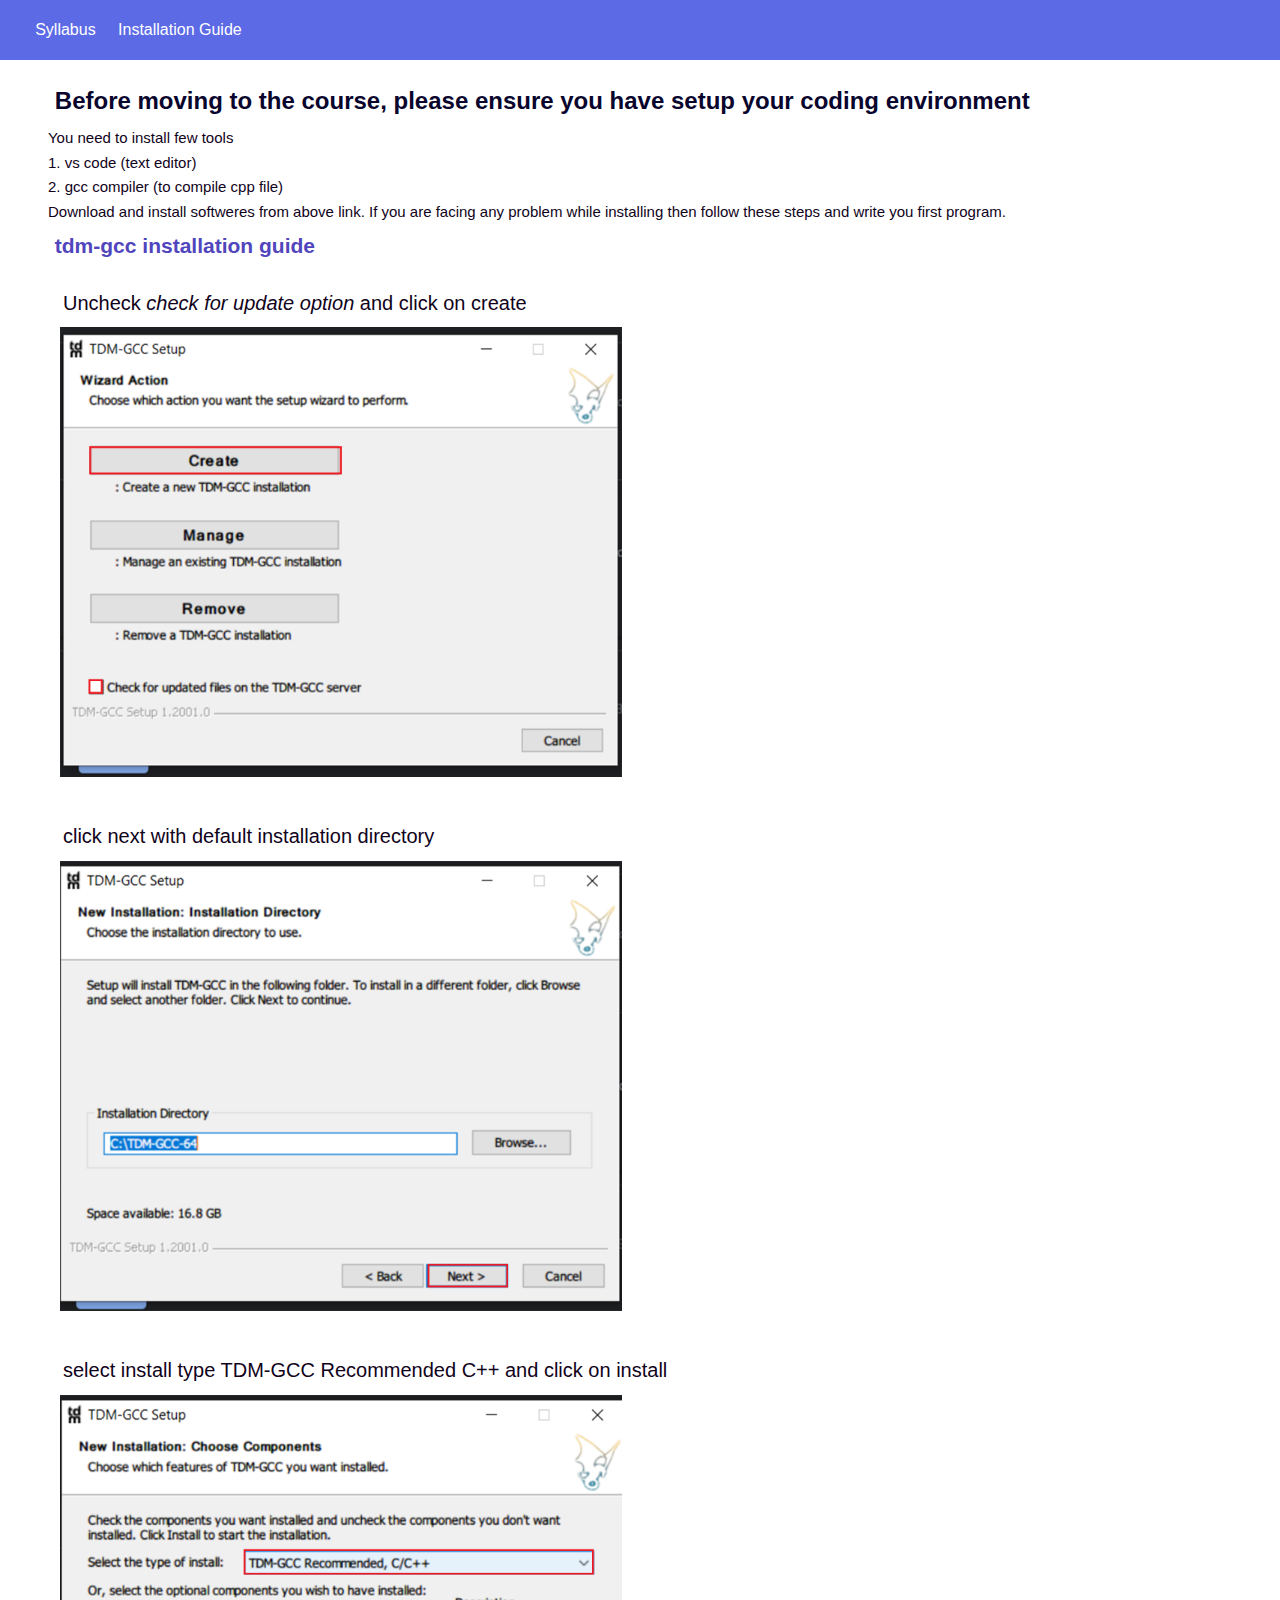
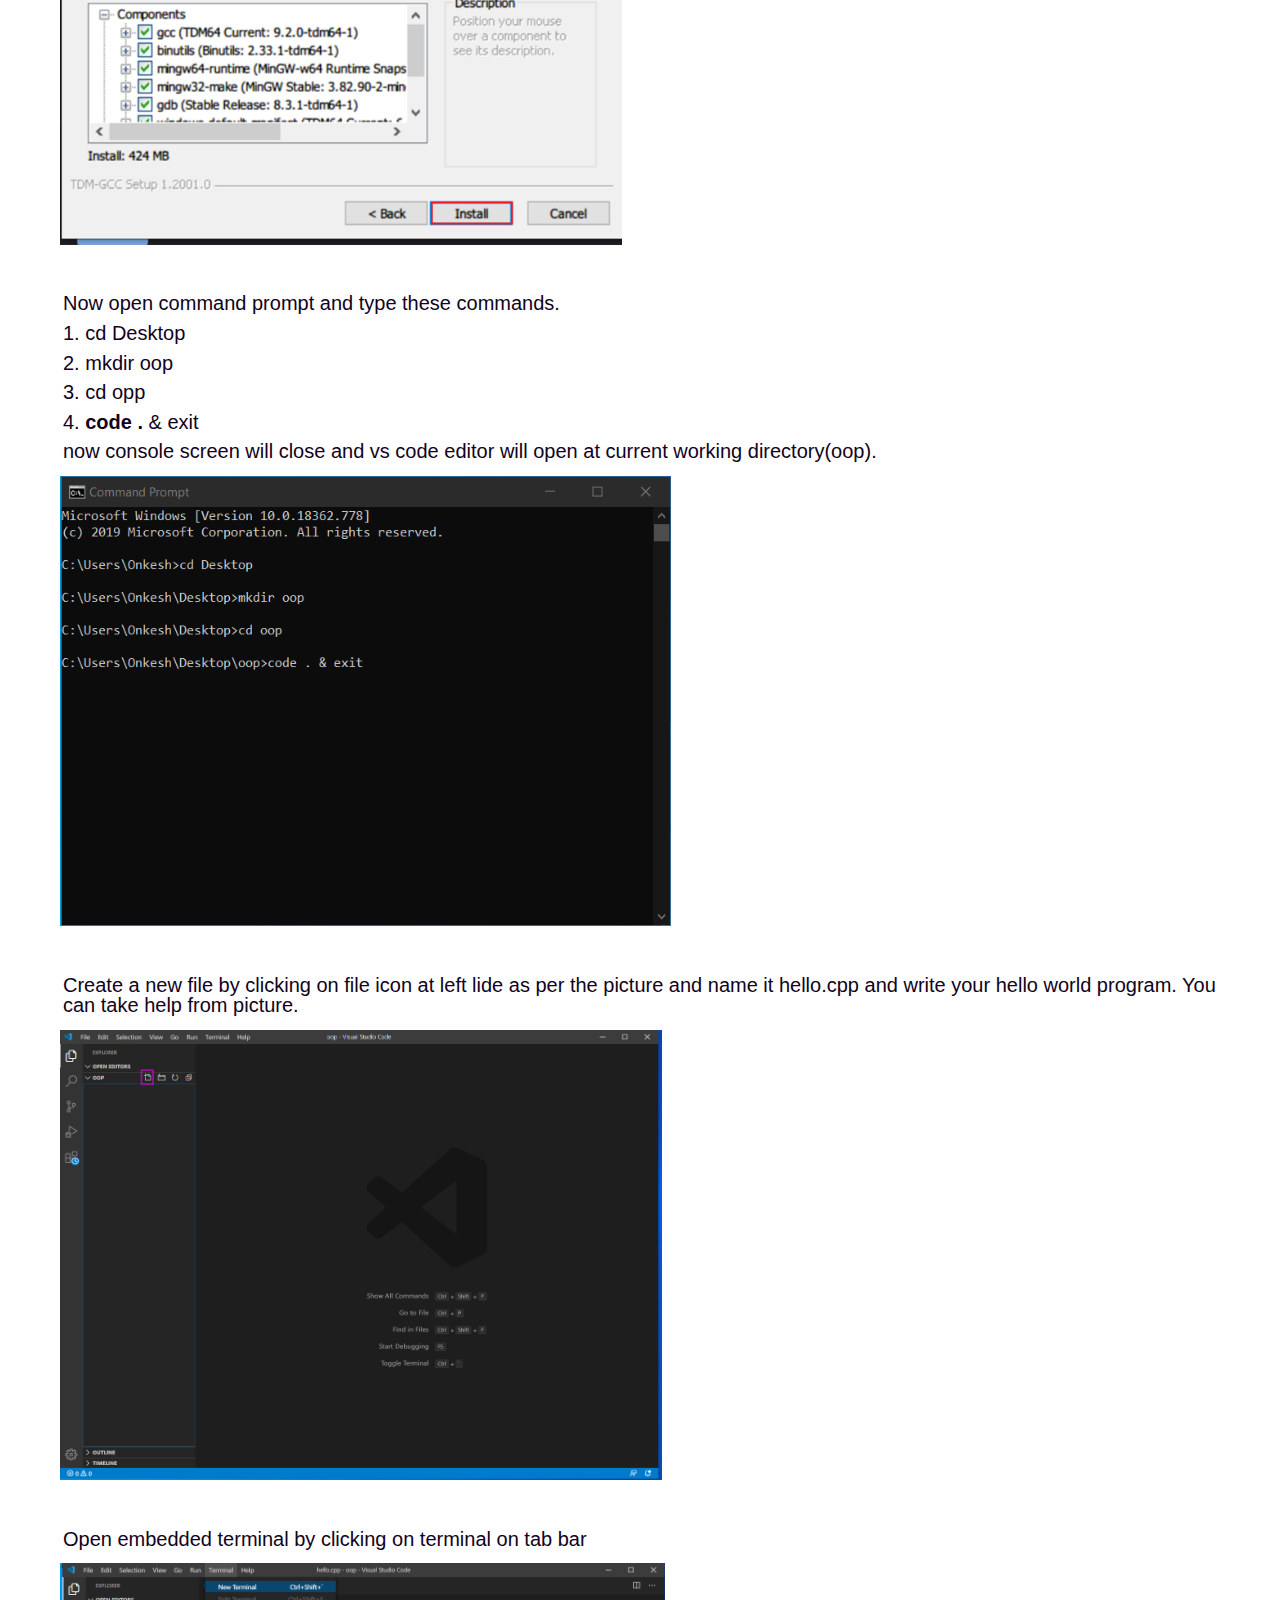
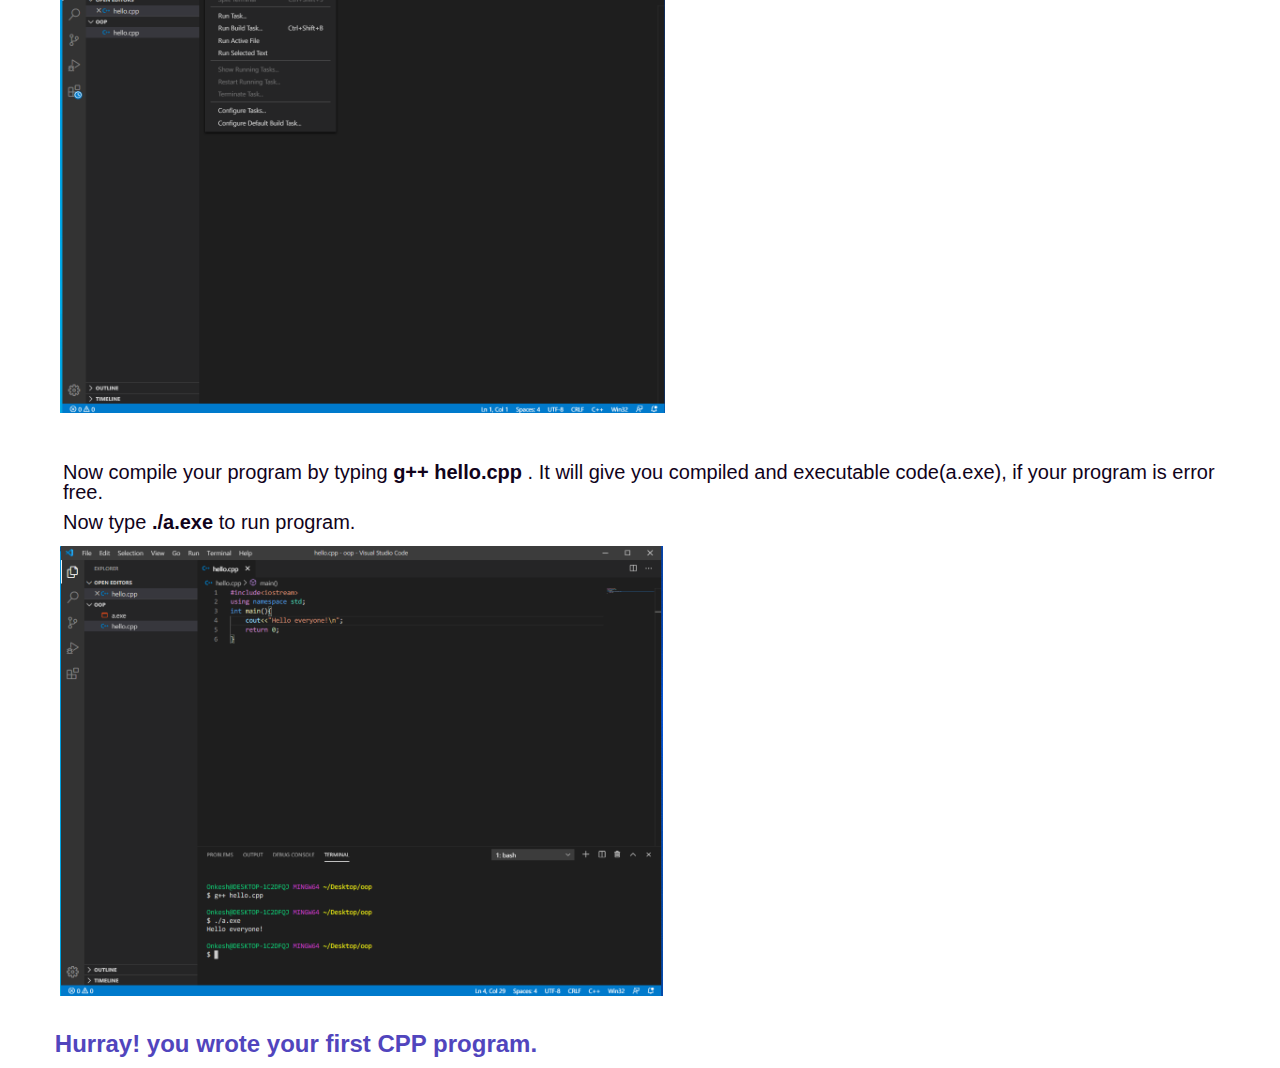
==== setup.html @ 00aa3cc9 "Add files via upload" ====
<!DOCTYPE html>
<html lang="en">

<head>
    <meta charset="UTF-8">
    <meta name="viewport" content="width=device-width, initial-scale=1.0">
    <link rel="stylesheet" href="./css/nav.css">
    <link rel="stylesheet" href="./css/setup.css">
    <title>Programming using OOPs</title>
</head>

<body>
    <nav class="navbar">
        <a class="navbtn" href="https://onkeshonkar.github.io/cpp-classes/">Syllabus</a>
        <a class="navbtn" href="#">Installation Guide</a>
    </nav>
    <div class="content ">
        <h1>Before moving to the course, please ensure you have setup your coding environment</h1>
        <p>You need to install few tools</p>
        <p>1. <a class="link" href="https://aka.ms/win32-x64-user-stable">vs code</a> (text editor) </p>
        <p>2. <a class="link"
                href="https://github.com/jmeubank/tdm-gcc/releases/download/v9.2.0-tdm64-1/tdm64-gcc-9.2.0.exe">gcc
                compiler </a>
            (to compile cpp file)
        </p>
        <p>
            Download and install softweres from above link. If you are facing any problem while installing then follow
            these steps and write you first program.
        </p>
        <h2>tdm-gcc installation guide</h2>
        <div class="guide">
            <p>Uncheck <i>check for update option</i> and click on create</p>
            <img src="./img/1.png" alt="">
        </div>
        <div class="guide">
            <p>click next with default installation directory</p>
            <img src="./img/2.png" alt="">
        </div>
        <div class="guide">
            <p>select install type TDM-GCC Recommended C++ and click on install</p>
            <img src="./img/3.png" alt="">
        </div>
        <div class="guide">
            <p>Now open command prompt and type these commands.</p>
            <p>1. cd Desktop</p>
            <p>2. mkdir oop</p>
            <p>3. cd opp</p>
            <p>4. <strong>code .</strong> & exit</p>
            <p>now console screen will close and vs code editor will open at current working directory(oop).</p>
            <img src="./img/c1.png" alt="">
        </div>
        <div class="guide">
            <p>Create a new file by clicking on file icon at left lide as per the picture and name it hello.cpp and
                write your hello world program. You can take help from picture.</p>
            <img src="./img/c2.png" alt="">
        </div>
        <div class="guide">
            <p>Open embedded terminal by clicking on terminal on tab bar</p>
            <img src="./img/c3.png" alt="">
        </div>
        <div class="guide">
            <p>Now compile your program by typing <strong>g++ hello.cpp </strong>. It will give you compiled and
                executable code(a.exe), if your program is error free.</p>
            <p>Now type <strong>./a.exe</strong> to run program.</p>

            <img src="./img/c4.png" alt="">
        </div>
        <h2 class="congrats" >Hurray! you wrote your first CPP program.</h2>
    </div>

</body>

</html>
---- css/nav.css ----
/* Reset CSS */

*{
    padding: 0;
    margin: 0;
    box-sizing: border-box;
}

body{
    font-family: 'Lato', sans-serif;
}

/* Custom CSS */

.navbar{
    background: #5c6ae6;
    padding: .8rem 1.5rem;
    display: flex;
    align-content: flex-start;  
}

.navbar a{
    text-decoration: none;
    color: white;
    padding:  0 .2rem;
    font-size: 16px;
    margin: .5rem;
}
.navbtn:hover{
    color: #25282e;
}

.content{
    margin: 5px auto;
    padding: .8rem ;
    height: 100vh;
    width: 95%;
    display: flex;
    flex-direction: column; 
}
---- css/setup.css ----
img {
  height: 450px;
  width: auto;
  margin-top: 10px;
}

h1 {
  color: #09052d;
  padding: 10px;
  font-size: 24px;
}

a {
  text-decoration: none;
  color: rgb(17, 3, 27);
}

a.link:hover {
  color: #5b52a9;
  text-decoration: underline;
}

p {
  font-size: 15px;
  color: rgb(17, 3, 27);
  line-height: 15px;
  padding: 0.3rem 0.2rem;
}

h2 {
  color: #5145bd;
  padding: 10px;
  font-size: 21px;
}

.guide {
  margin: 20px 15px;
}

.guide p {
  font-size: 20px;
  line-height: 20px;
}
.congrats {
  font-size: 24px;
}

@media (max-width: 768px) {
  .guide img {
    height: 15rem;
    width: auto;
    margin-top: 10px;
  }

  .guide {
    margin: 5px auto;
    display: flex;
    flex-direction: column;
  }
  
}
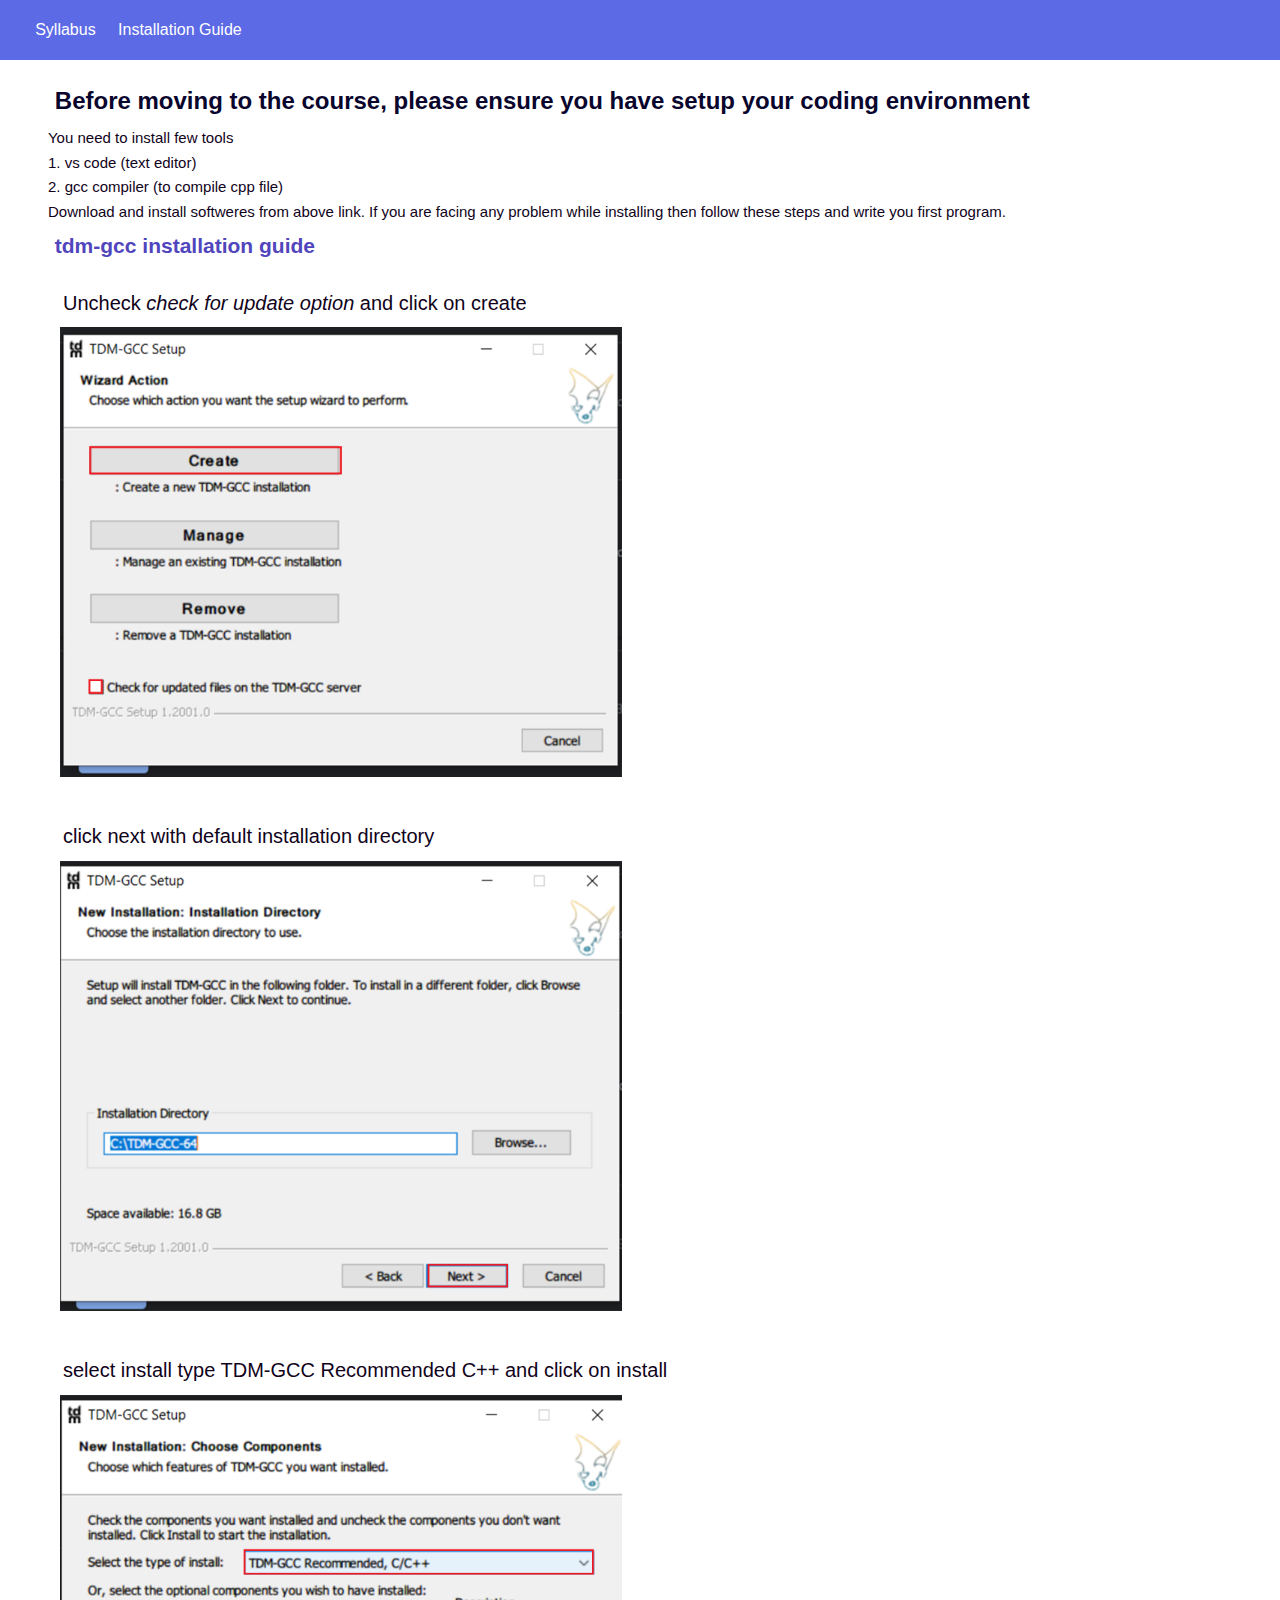
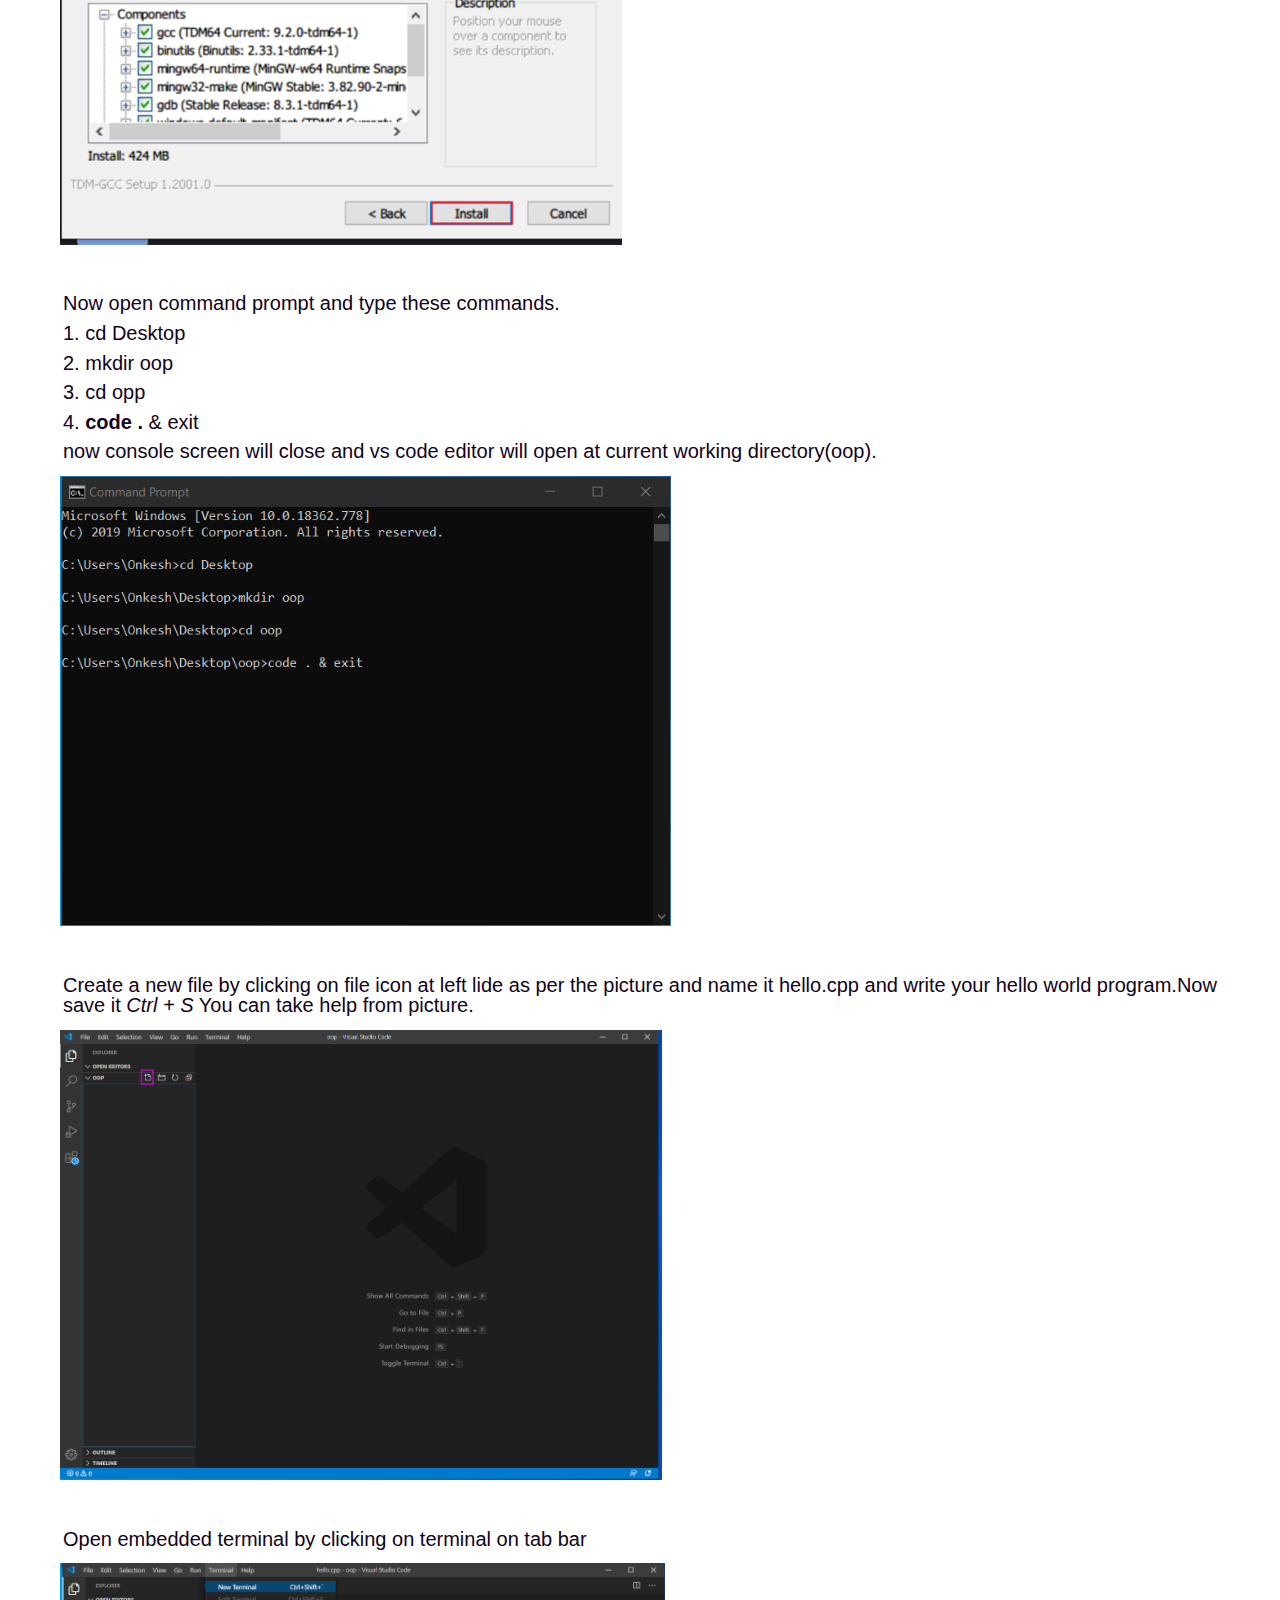
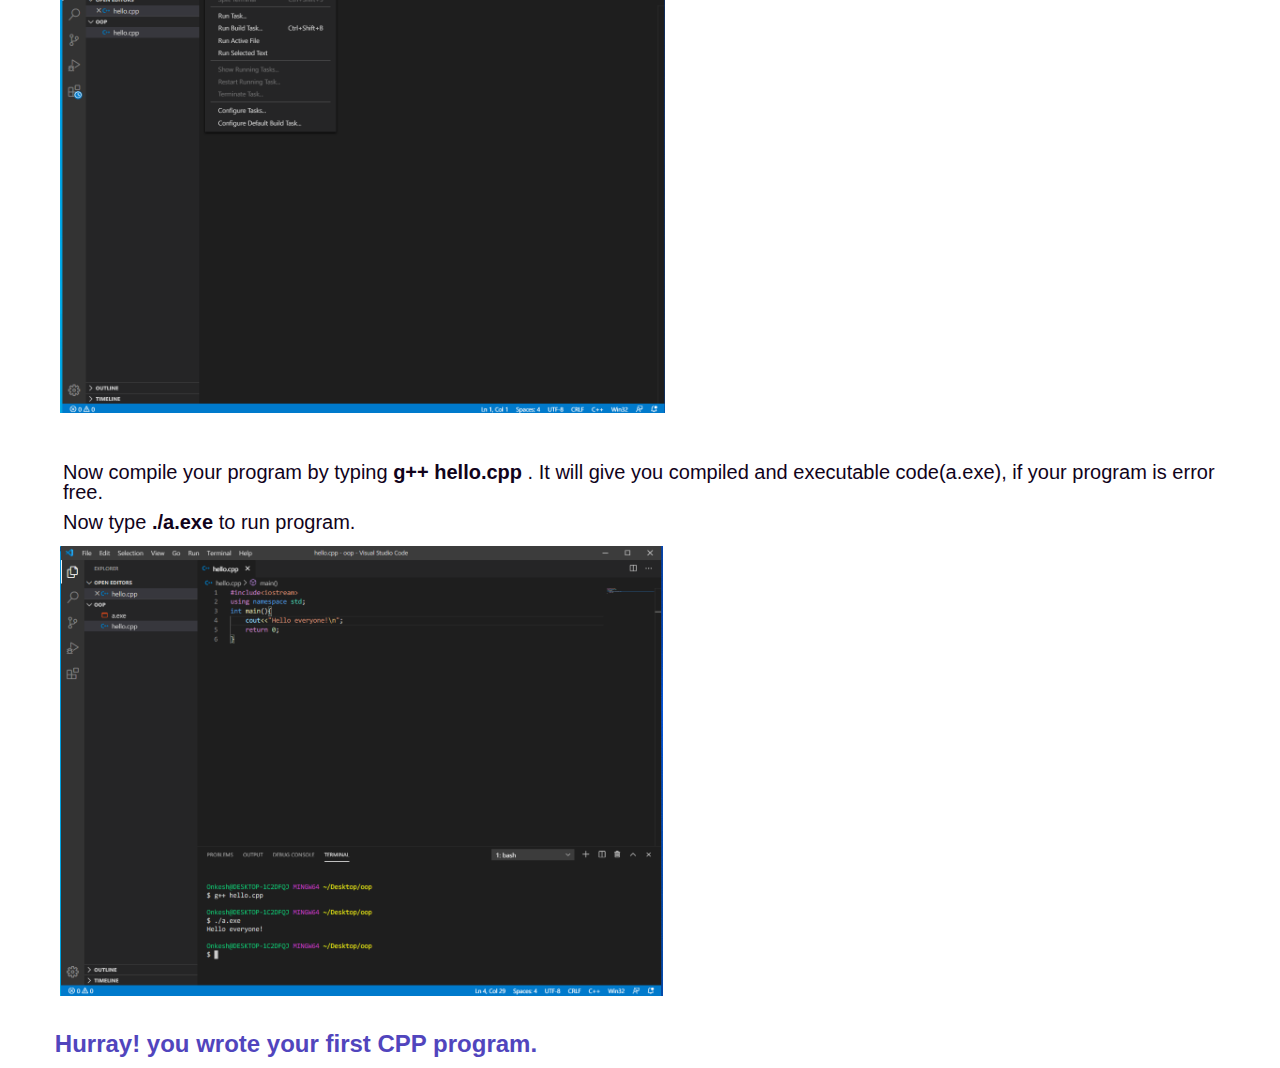
==== commit 534aab09: "Update setup.html" ====
--- a/setup.html
+++ b/setup.html
@@ -51,7 +51,7 @@
         </div>
         <div class="guide">
             <p>Create a new file by clicking on file icon at left lide as per the picture and name it hello.cpp and
-                write your hello world program. You can take help from picture.</p>
+                write your hello world program.Now save it <i>Ctrl + S</i> You can take help from picture.</p>
             <img src="./img/c2.png" alt="">
         </div>
         <div class="guide">
@@ -70,4 +70,4 @@
 
 </body>
 
-</html>+</html>
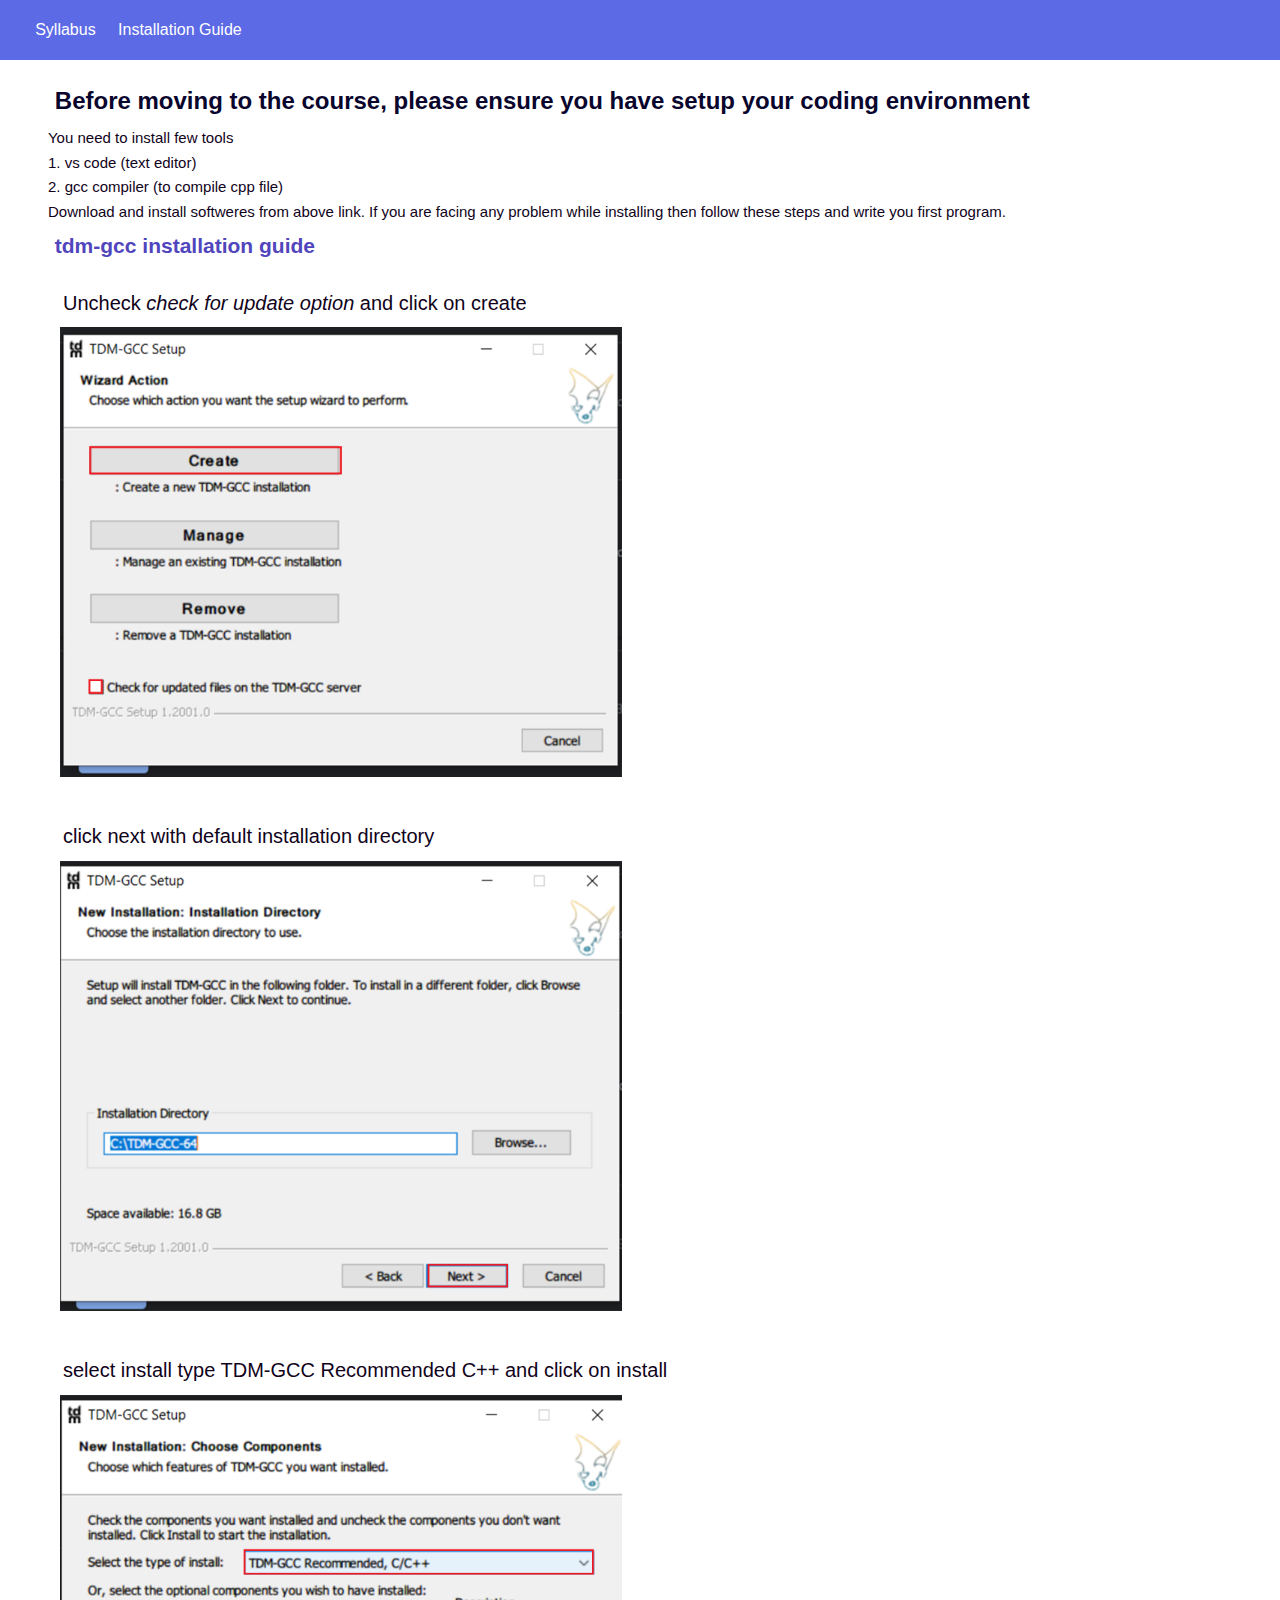
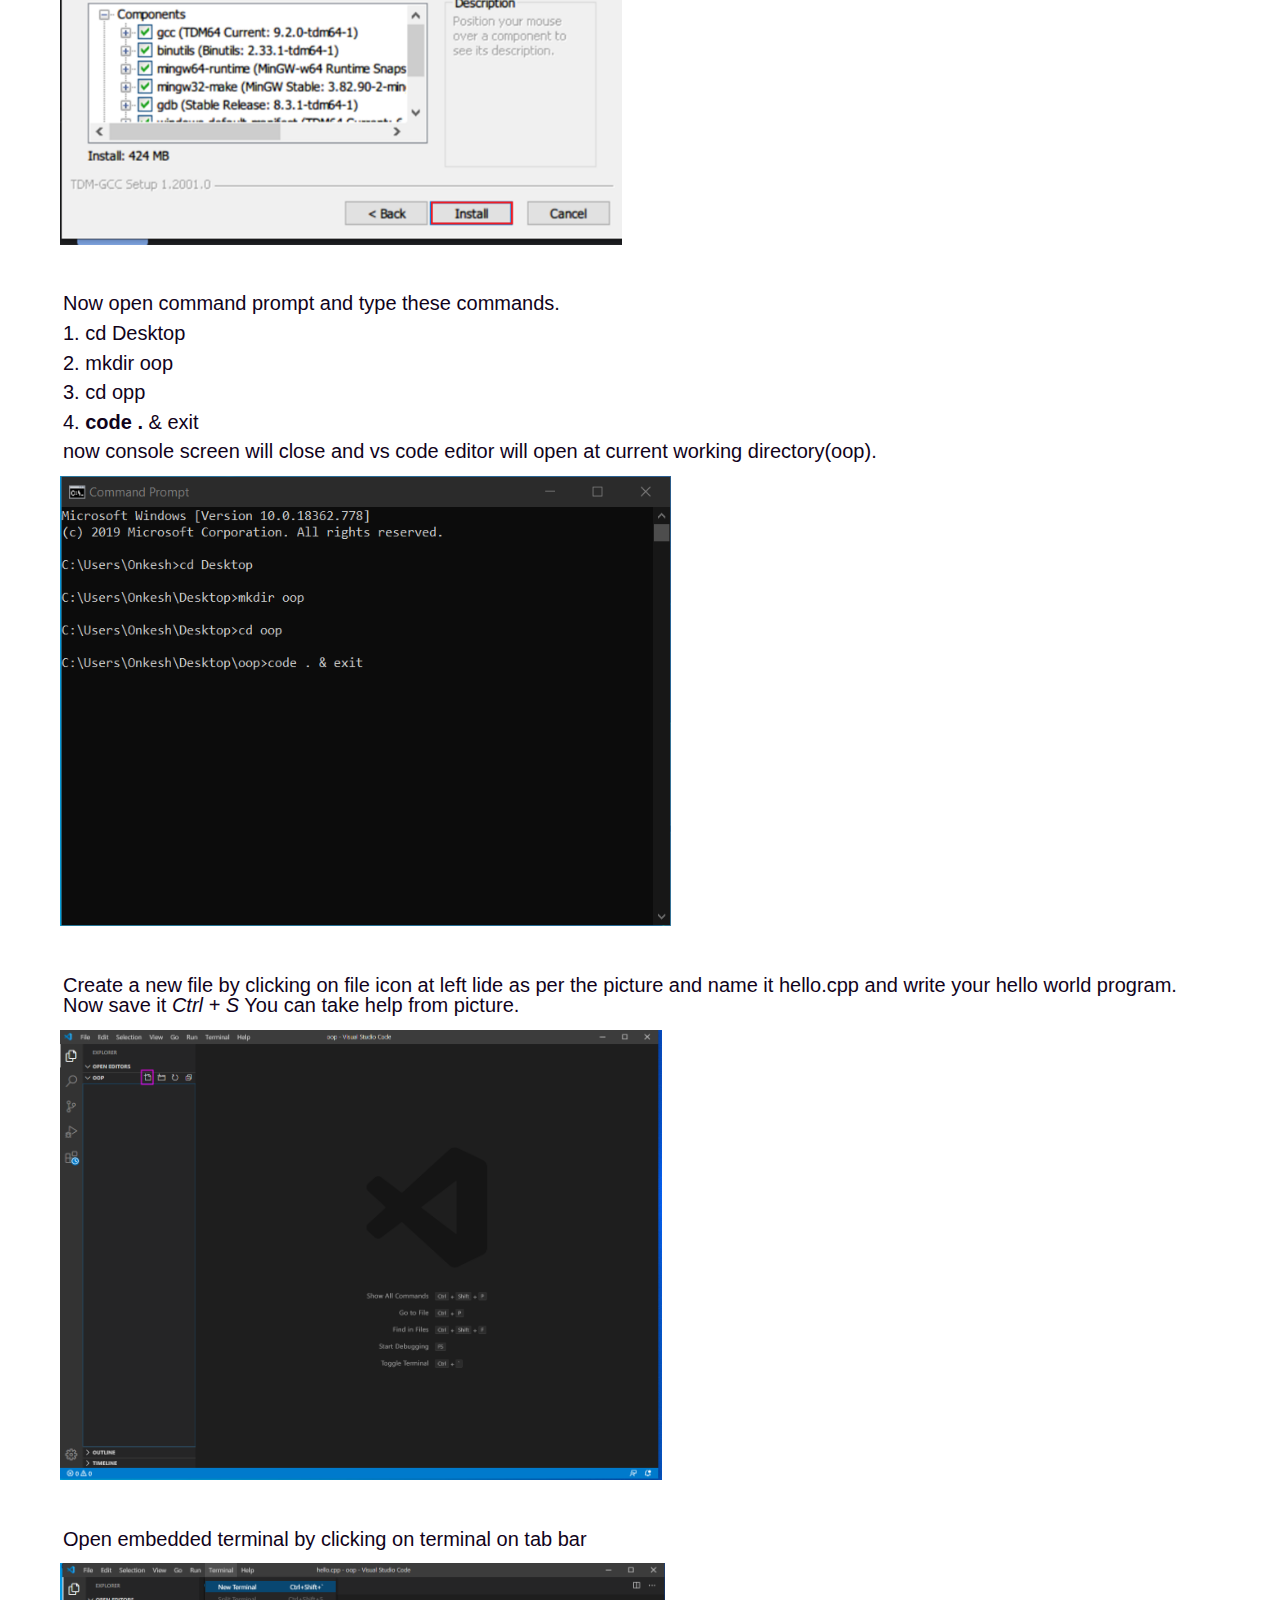
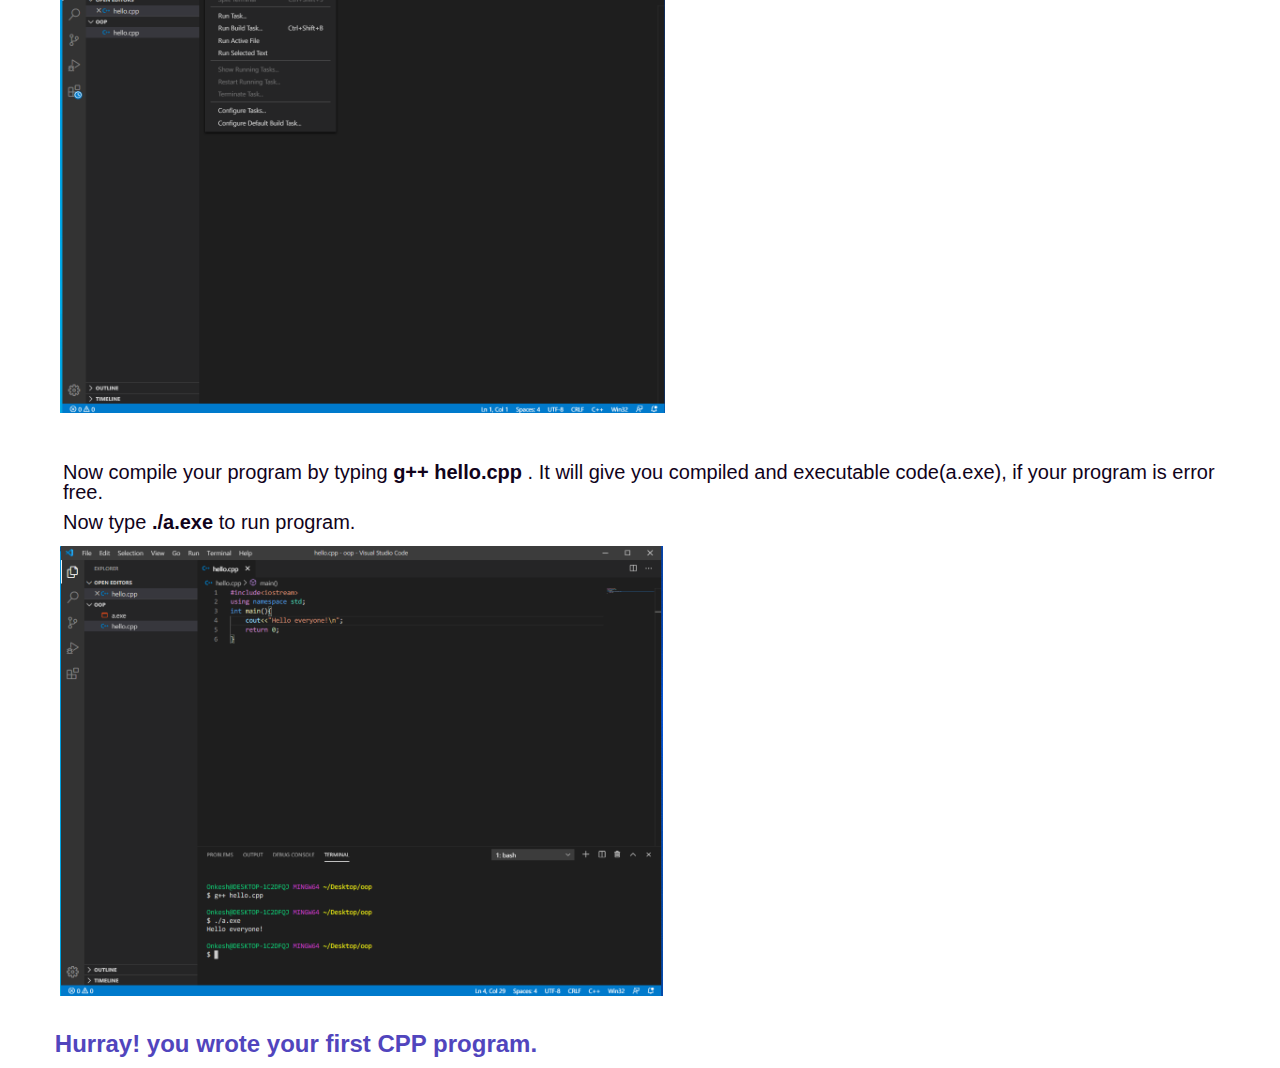
==== commit aebd707d: "Update setup.html" ====
--- a/setup.html
+++ b/setup.html
@@ -51,7 +51,7 @@
         </div>
         <div class="guide">
             <p>Create a new file by clicking on file icon at left lide as per the picture and name it hello.cpp and
-                write your hello world program.Now save it <i>Ctrl + S</i> You can take help from picture.</p>
+                write your hello world program. Now save it <i>Ctrl + S</i> You can take help from picture.</p>
             <img src="./img/c2.png" alt="">
         </div>
         <div class="guide">
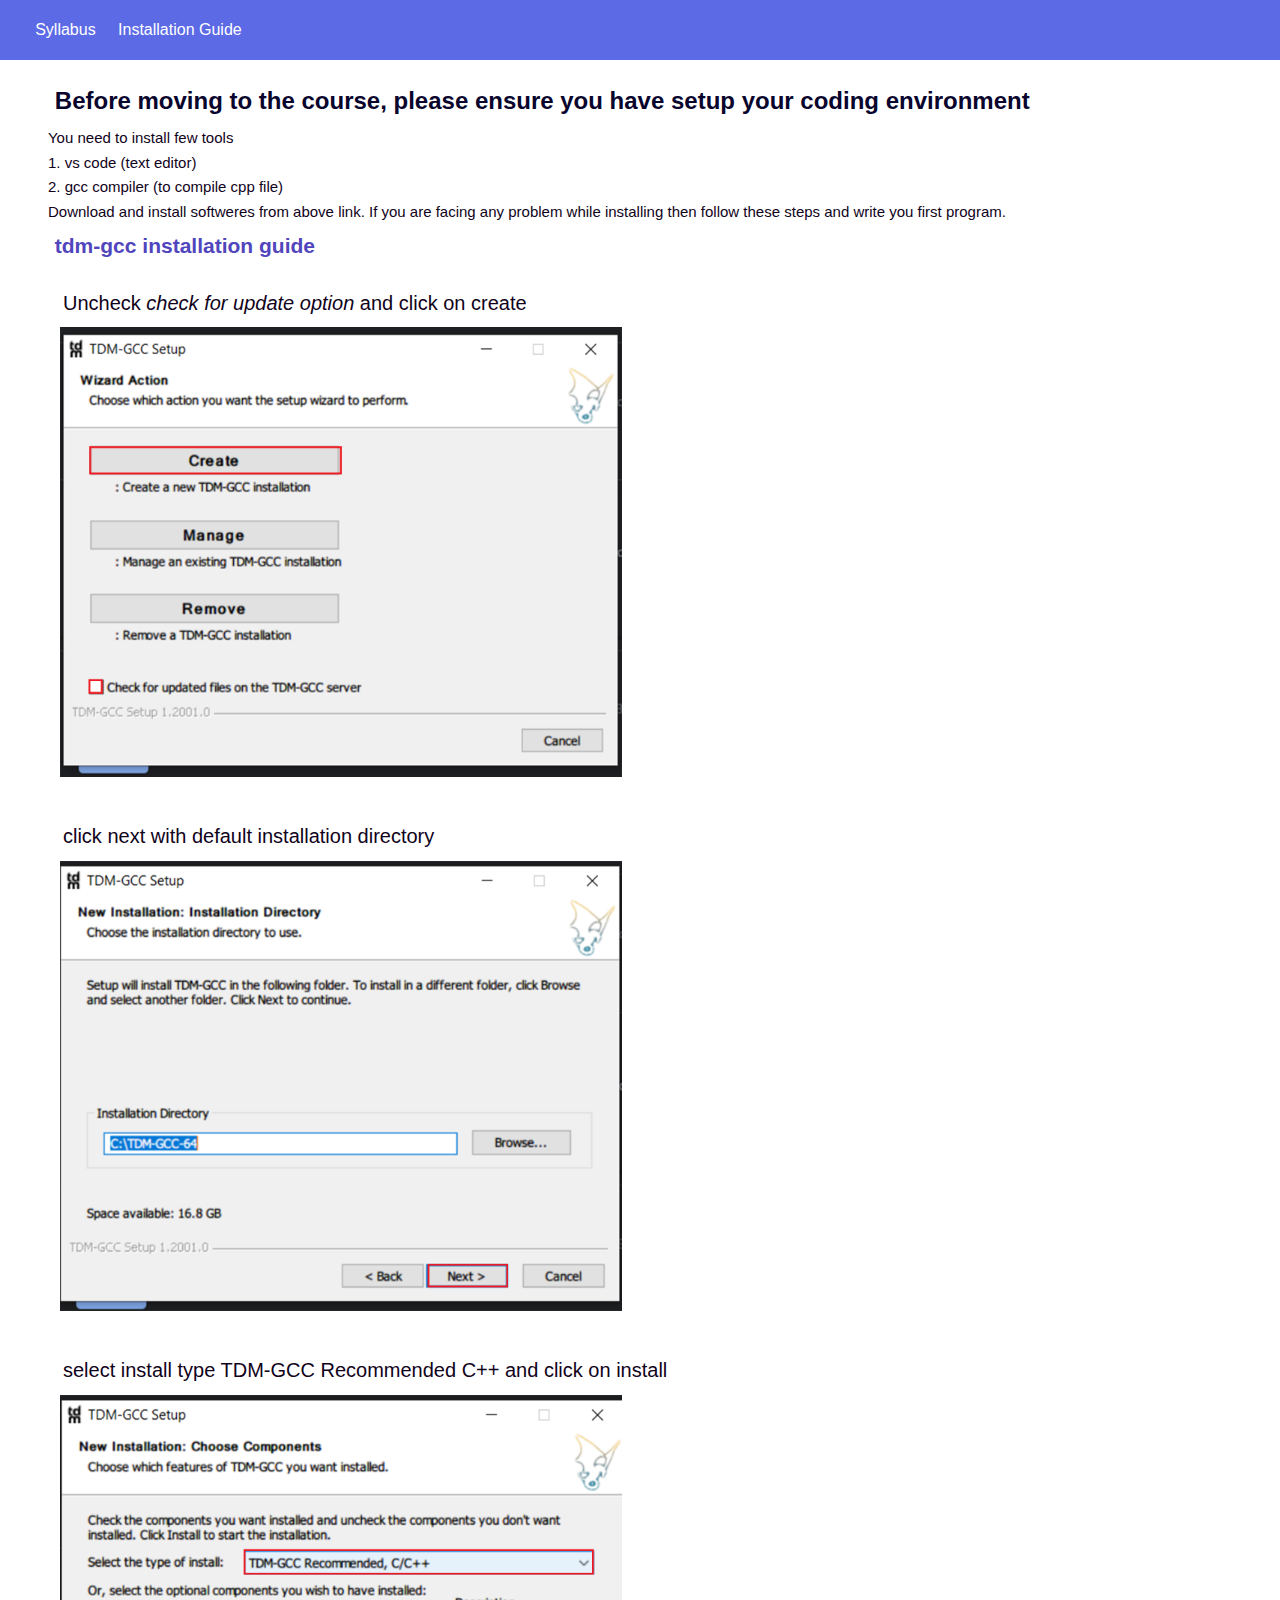
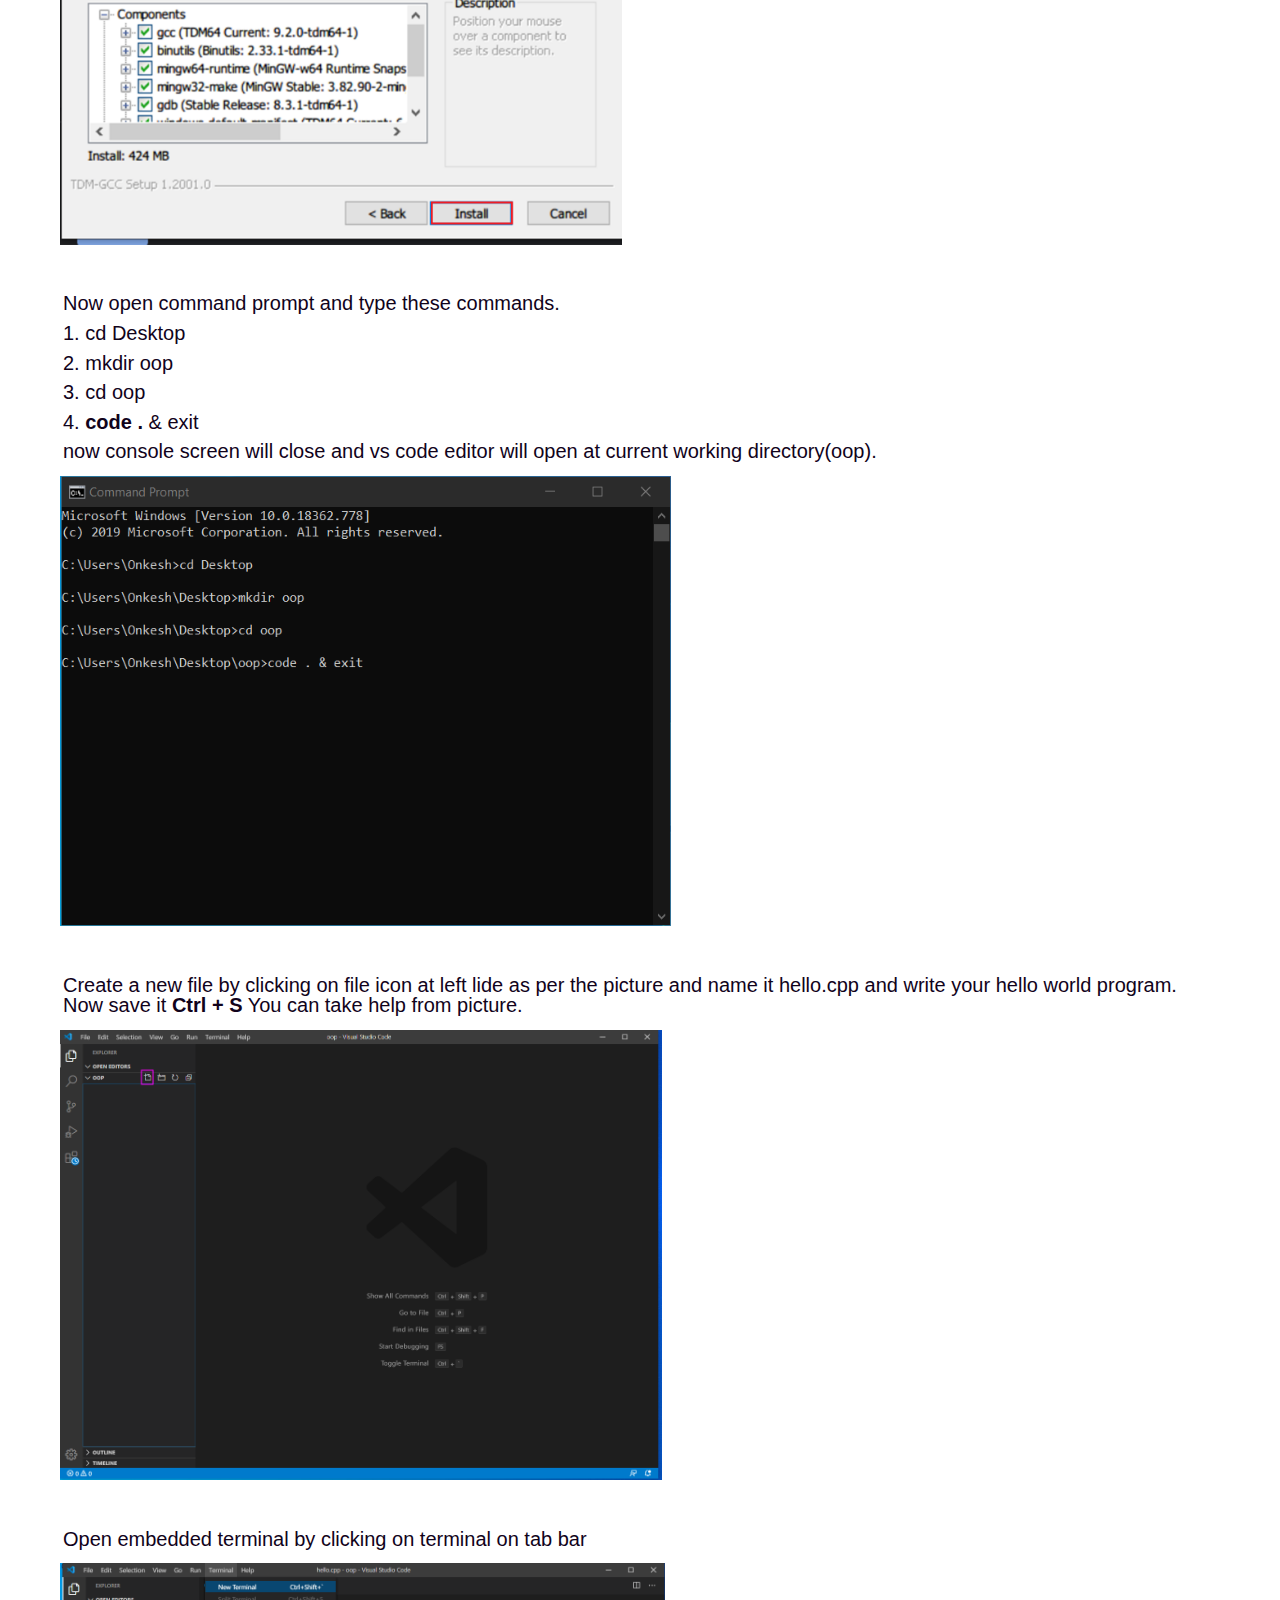
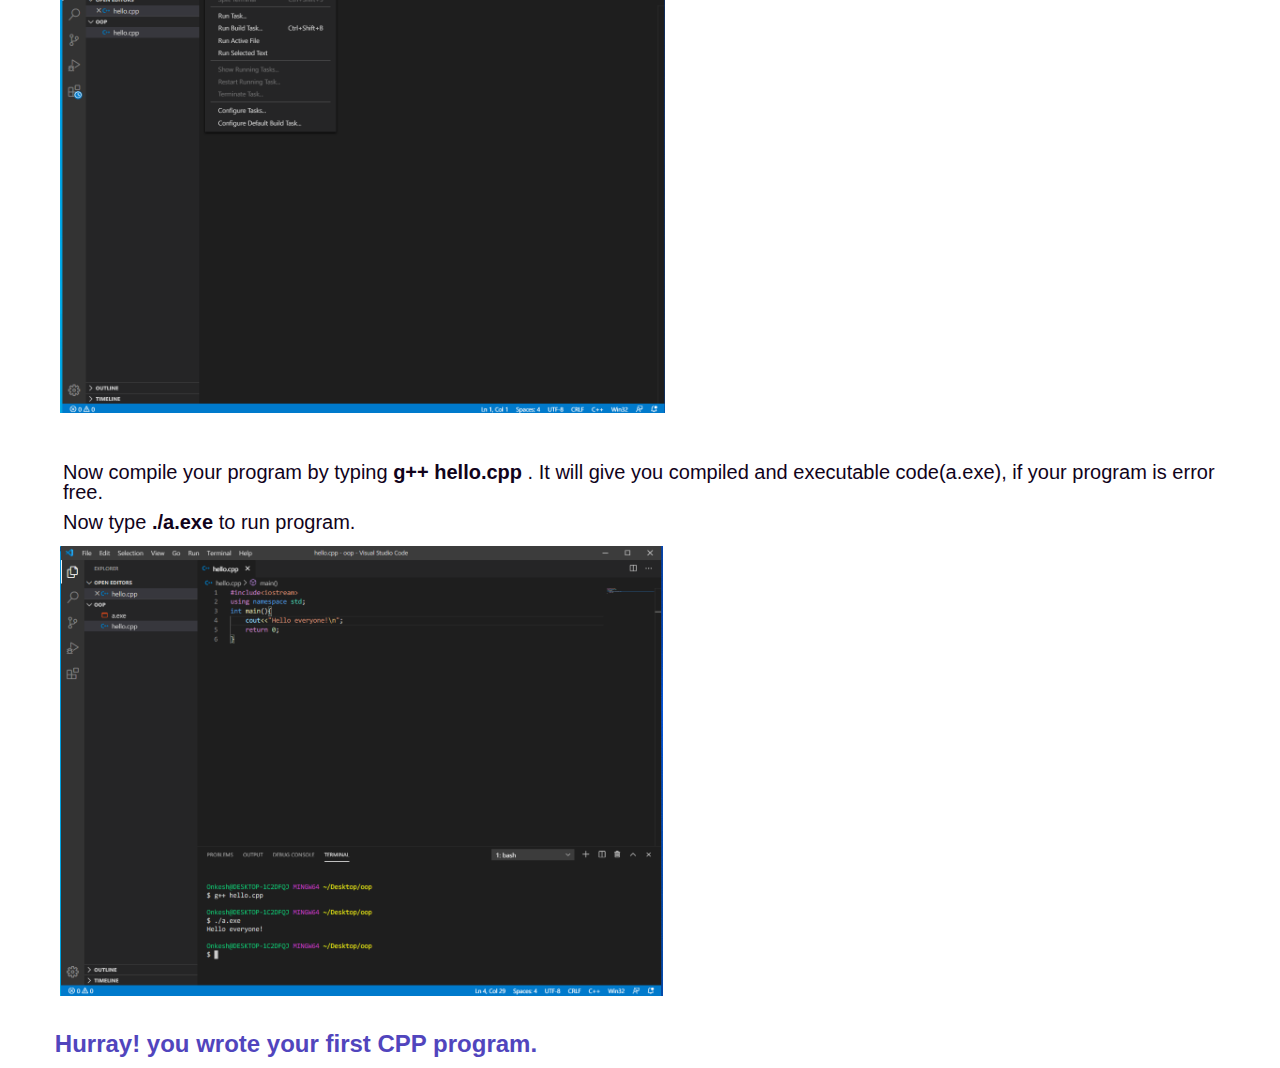
==== commit e448b35e: "Update setup.html" ====
--- a/setup.html
+++ b/setup.html
@@ -44,14 +44,14 @@
             <p>Now open command prompt and type these commands.</p>
             <p>1. cd Desktop</p>
             <p>2. mkdir oop</p>
-            <p>3. cd opp</p>
+            <p>3. cd oop</p>
             <p>4. <strong>code .</strong> & exit</p>
             <p>now console screen will close and vs code editor will open at current working directory(oop).</p>
             <img src="./img/c1.png" alt="">
         </div>
         <div class="guide">
             <p>Create a new file by clicking on file icon at left lide as per the picture and name it hello.cpp and
-                write your hello world program. Now save it <i>Ctrl + S</i> You can take help from picture.</p>
+                write your hello world program. Now save it <strong>Ctrl + S</strong> You can take help from picture.</p>
             <img src="./img/c2.png" alt="">
         </div>
         <div class="guide">
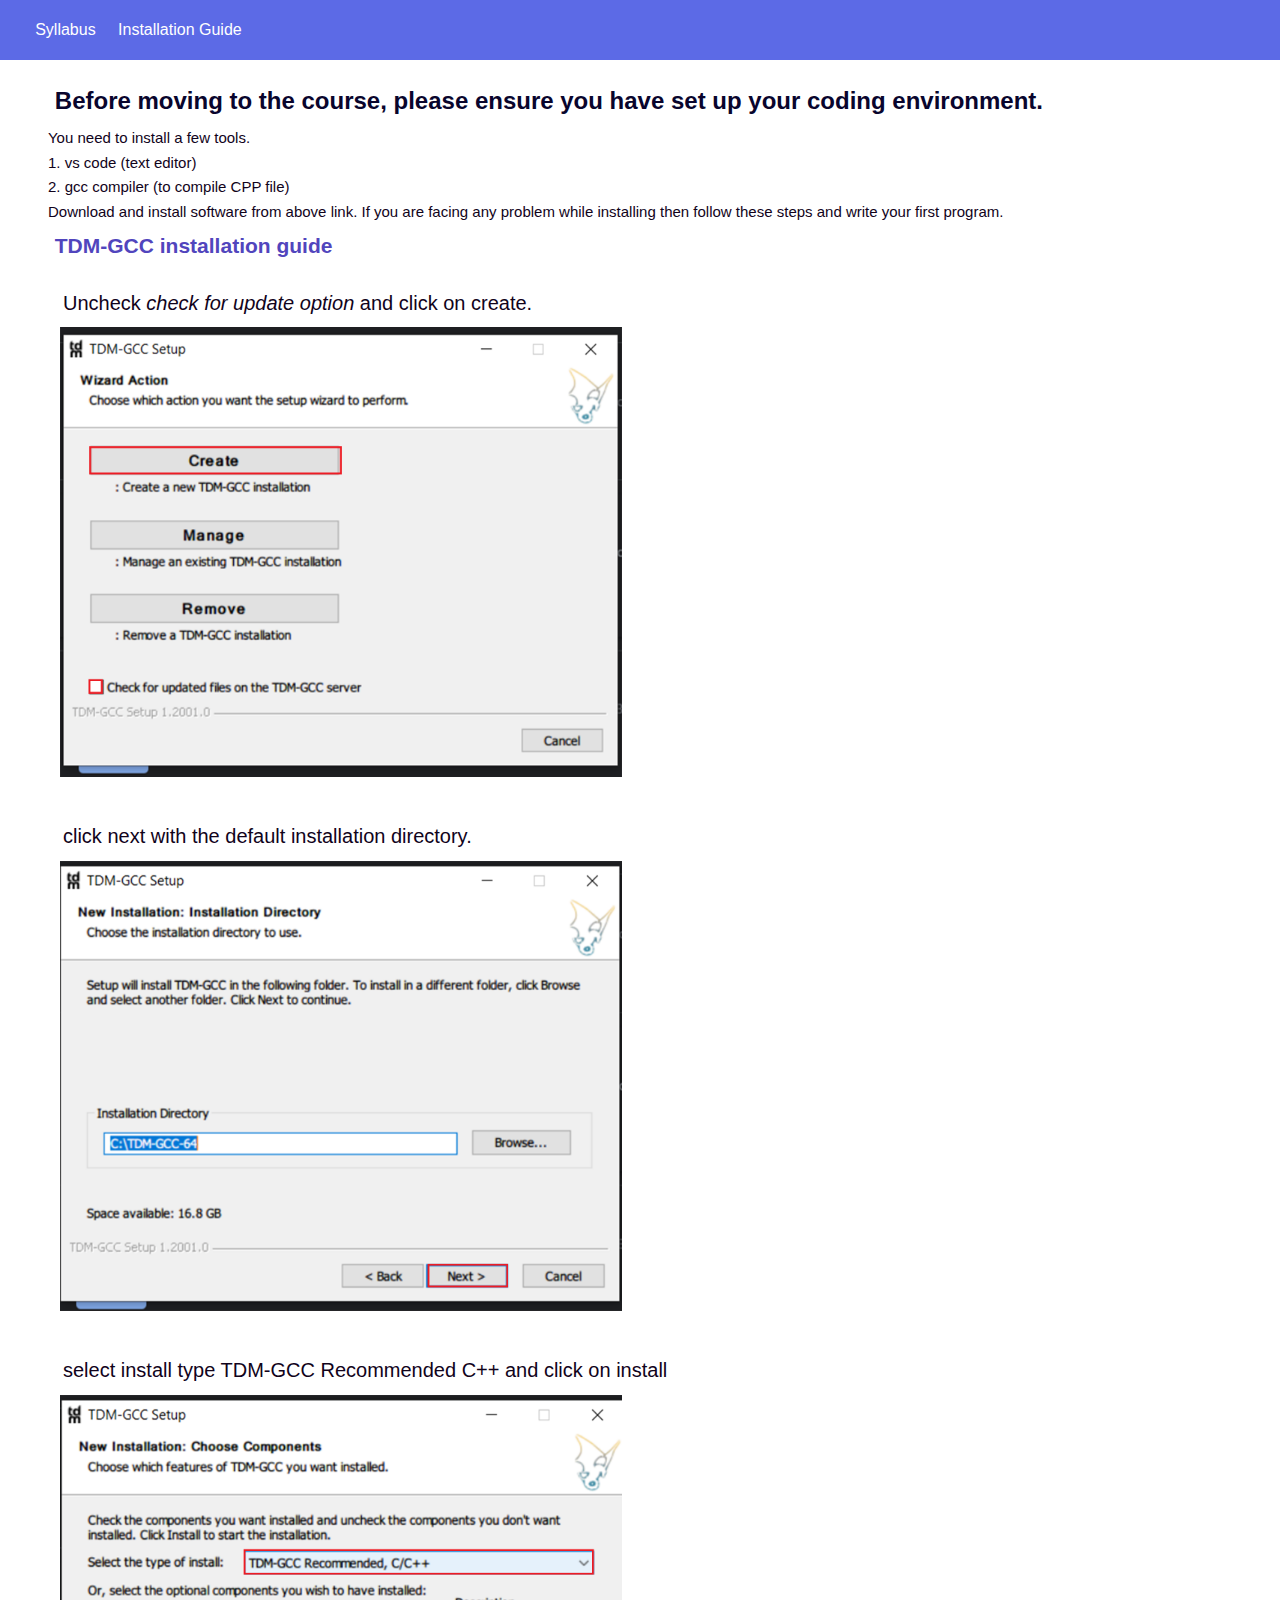
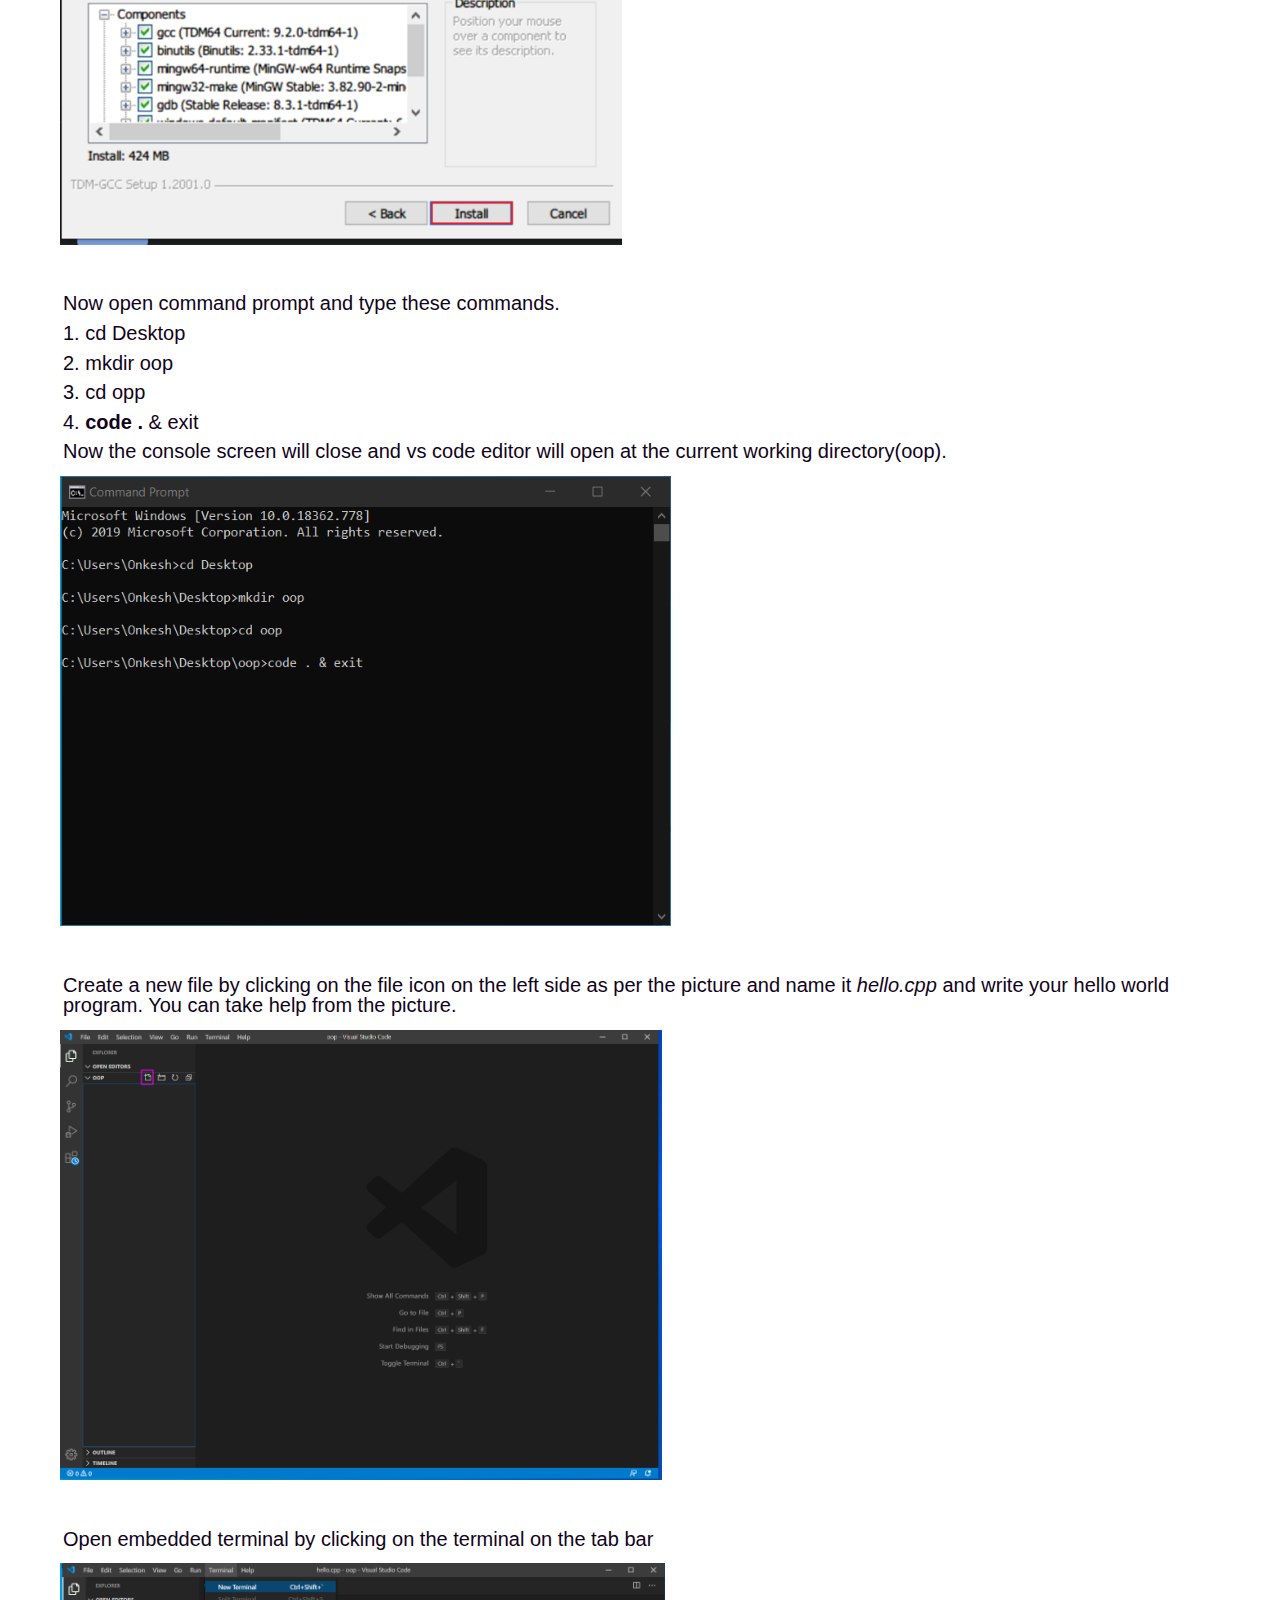
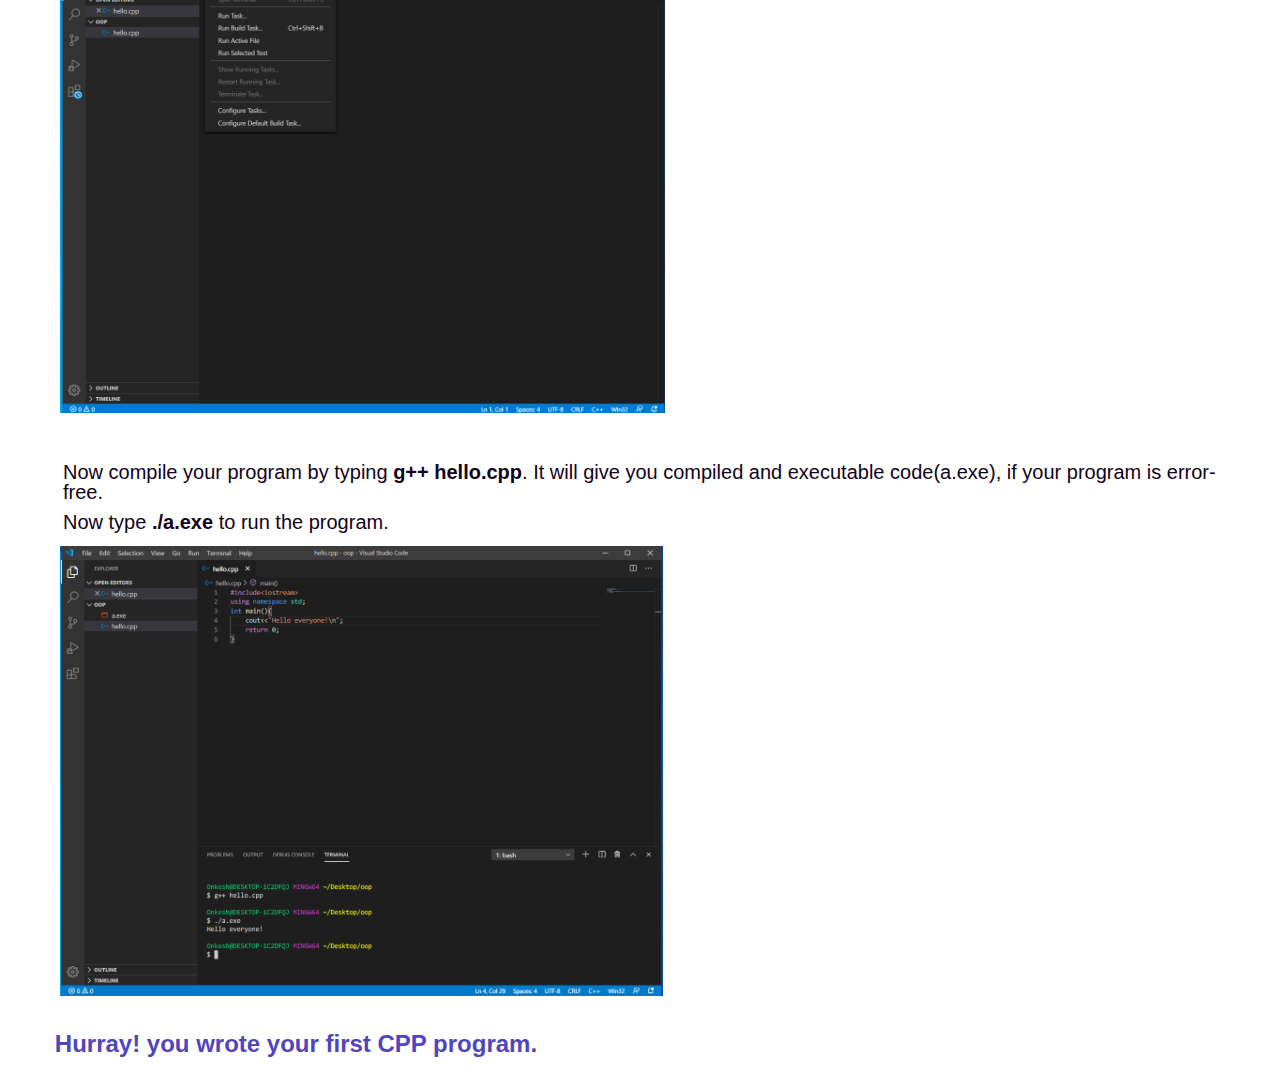
==== commit 84fb7575: "Update setup.html" ====
--- a/setup.html
+++ b/setup.html
@@ -4,6 +4,7 @@
 <head>
     <meta charset="UTF-8">
     <meta name="viewport" content="width=device-width, initial-scale=1.0">
+    <link href="https://fonts.googleapis.com/css2?family=Karla:wght@400;700&display=swap" rel="stylesheet">
     <link rel="stylesheet" href="./css/nav.css">
     <link rel="stylesheet" href="./css/setup.css">
     <title>Programming using OOPs</title>
@@ -15,25 +16,25 @@
         <a class="navbtn" href="#">Installation Guide</a>
     </nav>
     <div class="content ">
-        <h1>Before moving to the course, please ensure you have setup your coding environment</h1>
-        <p>You need to install few tools</p>
+        <h1>Before moving to the course, please ensure you have set up your coding environment.</h1>
+        <p>You need to install a few tools.</p>
         <p>1. <a class="link" href="https://aka.ms/win32-x64-user-stable">vs code</a> (text editor) </p>
         <p>2. <a class="link"
                 href="https://github.com/jmeubank/tdm-gcc/releases/download/v9.2.0-tdm64-1/tdm64-gcc-9.2.0.exe">gcc
                 compiler </a>
-            (to compile cpp file)
+            (to compile CPP file)
         </p>
         <p>
-            Download and install softweres from above link. If you are facing any problem while installing then follow
-            these steps and write you first program.
+            Download and install software from above link. If you are facing any problem while installing then follow
+            these steps and write your first program.
         </p>
-        <h2>tdm-gcc installation guide</h2>
+        <h2>TDM-GCC installation guide</h2>
         <div class="guide">
-            <p>Uncheck <i>check for update option</i> and click on create</p>
+            <p>Uncheck <i>check for update option</i> and click on create.</p>
             <img src="./img/1.png" alt="">
         </div>
         <div class="guide">
-            <p>click next with default installation directory</p>
+            <p>click next with the default installation directory.</p>
             <img src="./img/2.png" alt="">
         </div>
         <div class="guide">
@@ -44,28 +45,26 @@
             <p>Now open command prompt and type these commands.</p>
             <p>1. cd Desktop</p>
             <p>2. mkdir oop</p>
-            <p>3. cd oop</p>
+            <p>3. cd opp</p>
             <p>4. <strong>code .</strong> & exit</p>
-            <p>now console screen will close and vs code editor will open at current working directory(oop).</p>
+            <p>Now the console screen will close and vs code editor will open at the current working directory(oop).</p>
             <img src="./img/c1.png" alt="">
         </div>
         <div class="guide">
-            <p>Create a new file by clicking on file icon at left lide as per the picture and name it hello.cpp and
-                write your hello world program. Now save it <strong>Ctrl + S</strong> You can take help from picture.</p>
+            <p>Create a new file by clicking on the file icon on the left side as per the picture and name it <i>hello.cpp</i> and write your hello world program. You can take help from the picture.</p>
             <img src="./img/c2.png" alt="">
         </div>
         <div class="guide">
-            <p>Open embedded terminal by clicking on terminal on tab bar</p>
+            <p>Open embedded terminal by clicking on the terminal on the tab bar</p>
             <img src="./img/c3.png" alt="">
         </div>
         <div class="guide">
-            <p>Now compile your program by typing <strong>g++ hello.cpp </strong>. It will give you compiled and
-                executable code(a.exe), if your program is error free.</p>
-            <p>Now type <strong>./a.exe</strong> to run program.</p>
+            <p>Now compile your program by typing <strong>g++ hello.cpp</strong>. It will give you compiled and executable code(a.exe), if your program is error-free.</p>
+            <p>Now type <strong>./a.exe</strong> to run the program.</p>
 
             <img src="./img/c4.png" alt="">
         </div>
-        <h2 class="congrats" >Hurray! you wrote your first CPP program.</h2>
+        <h2 class="congrats">Hurray! you wrote your first CPP program.</h2>
     </div>
 
 </body>
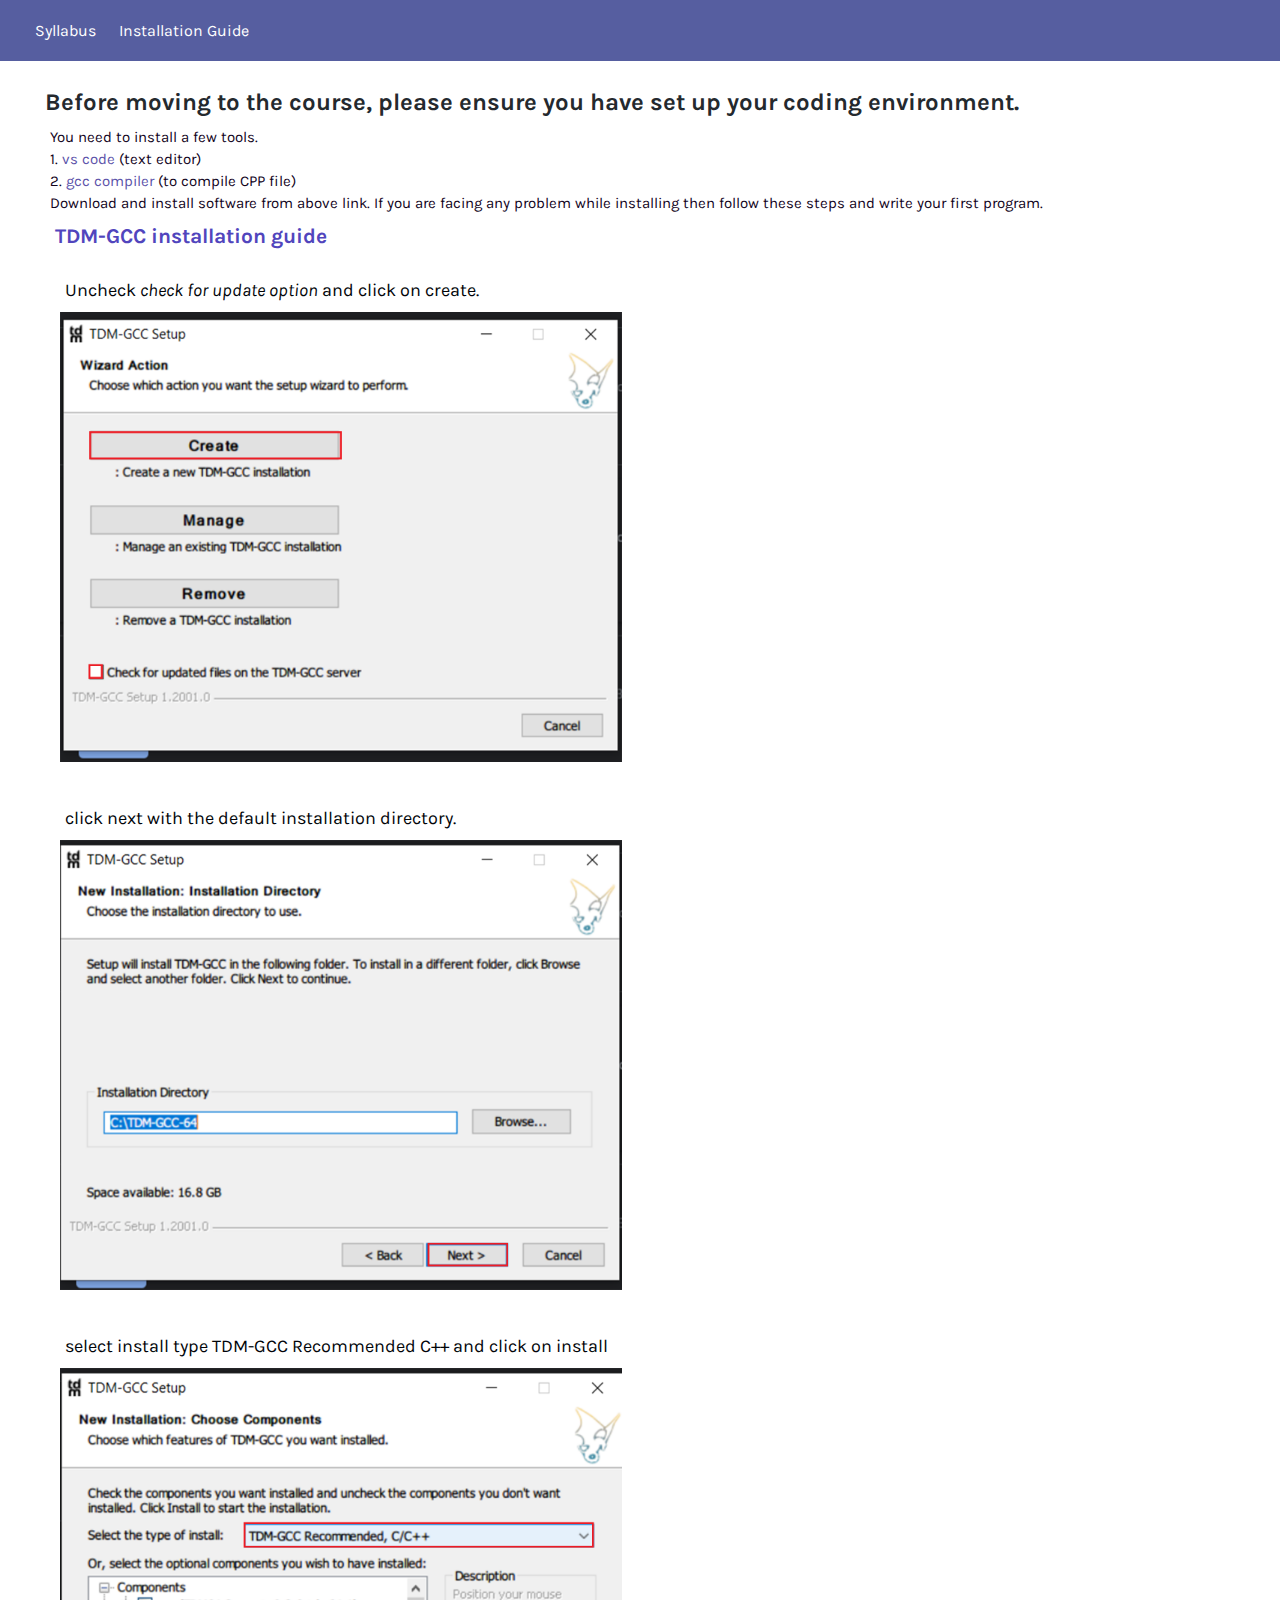
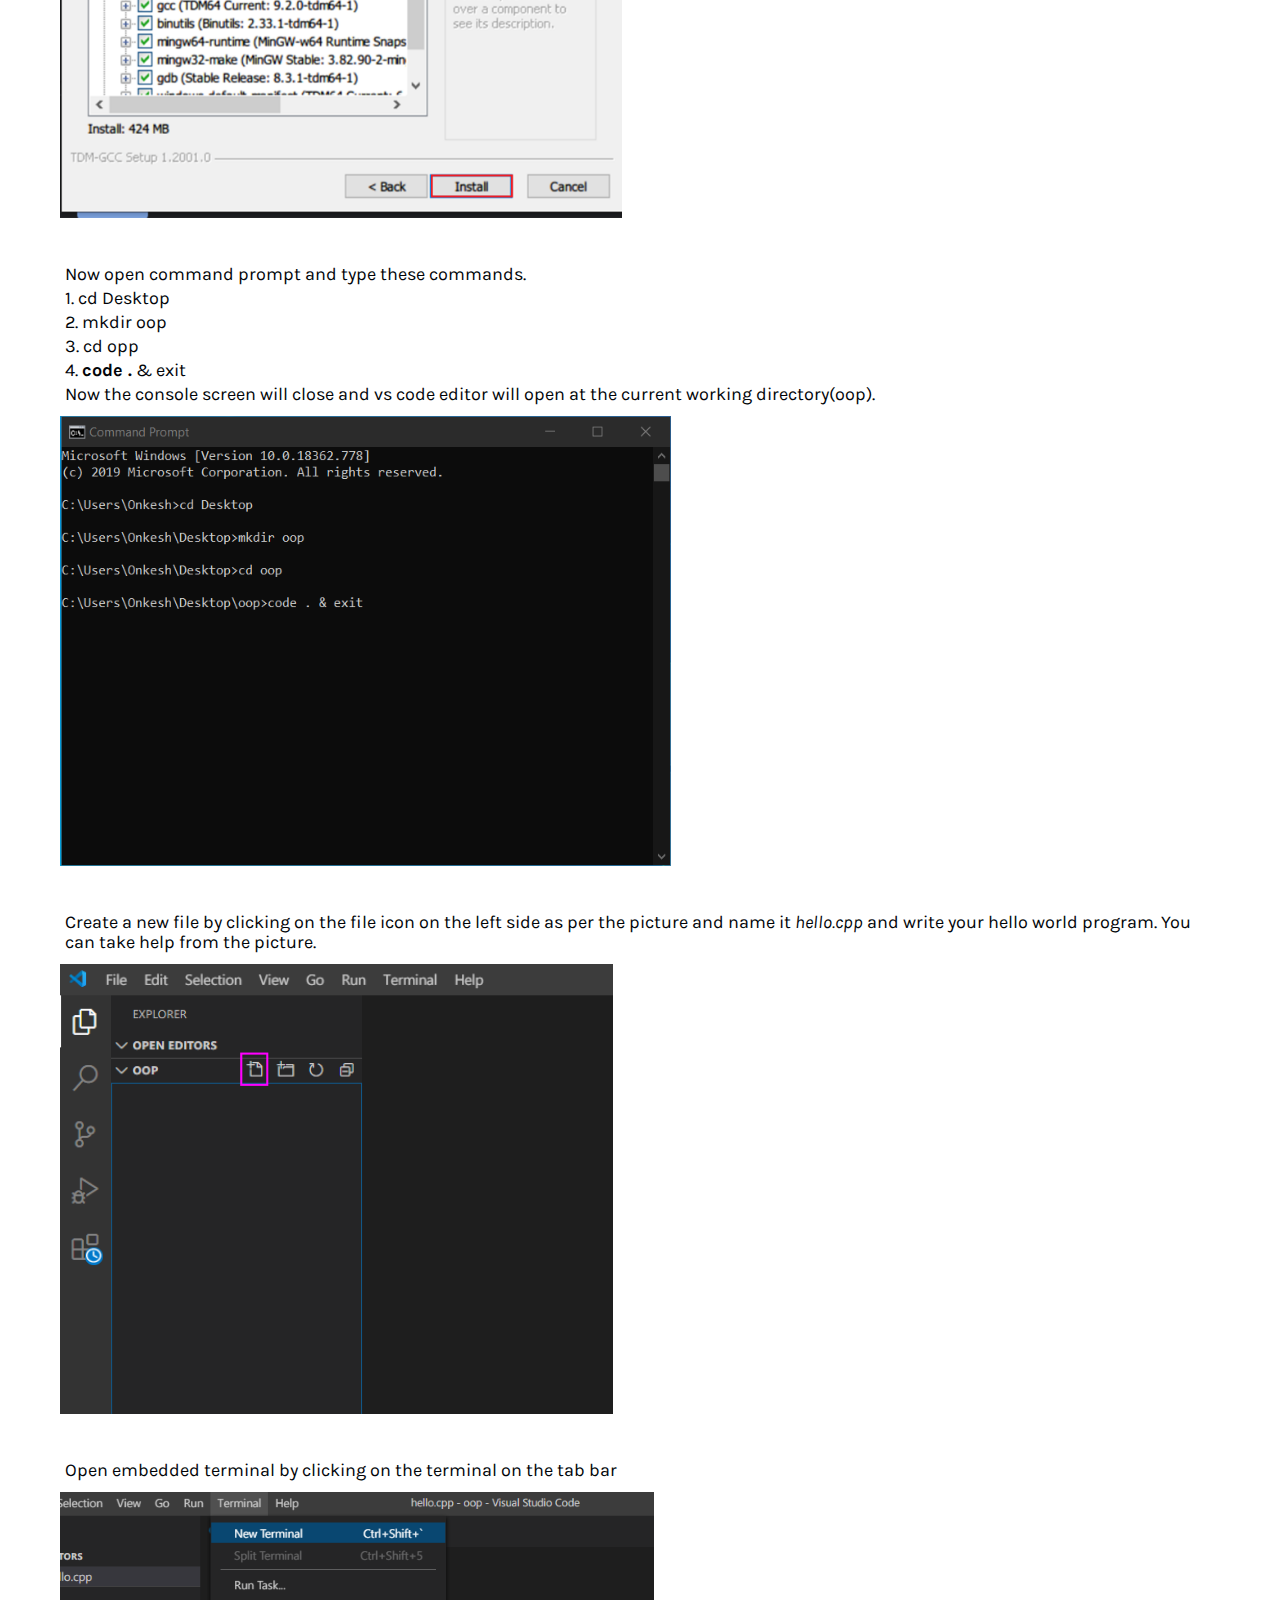
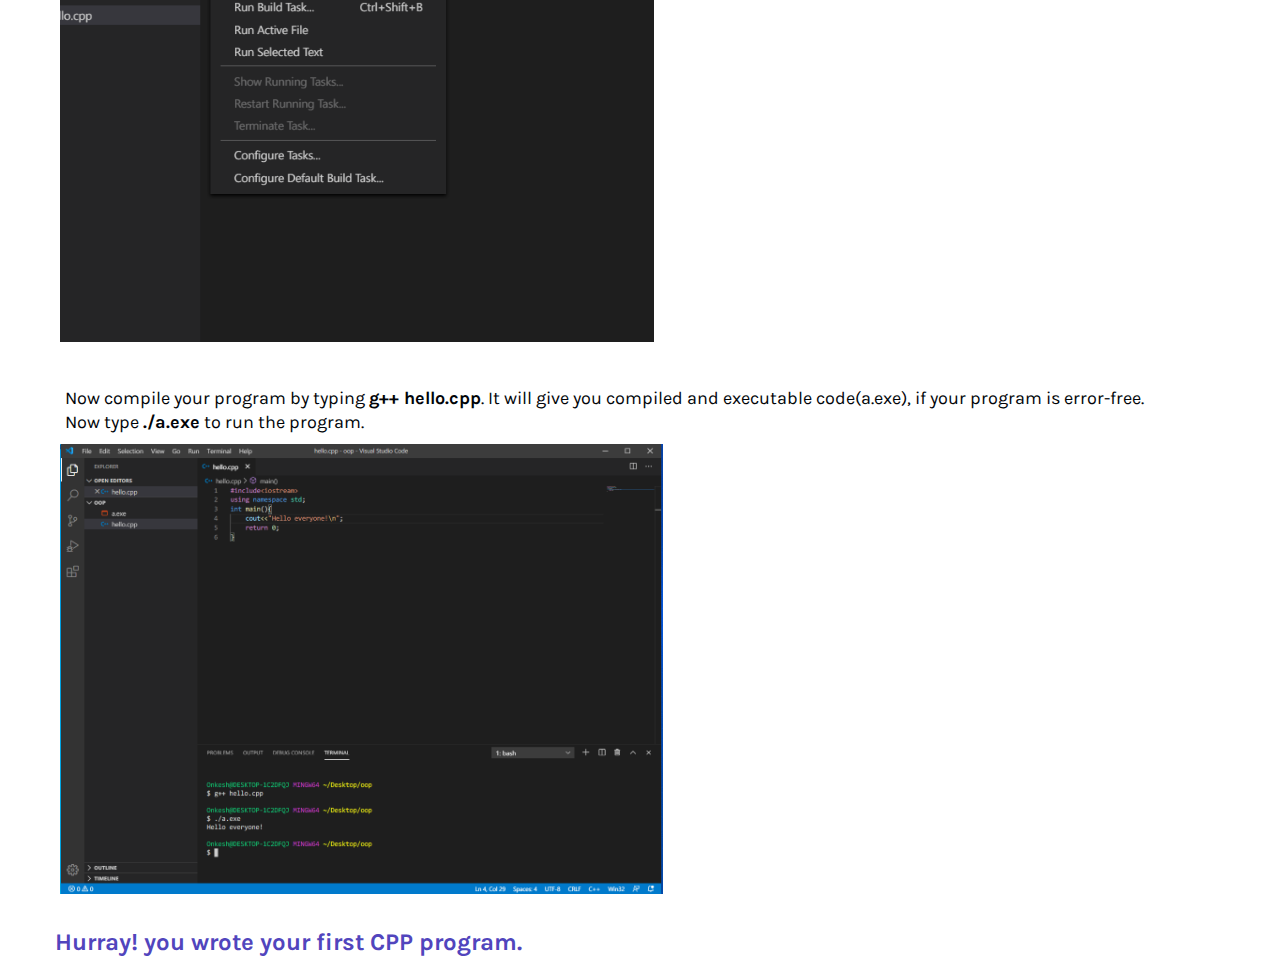
==== commit 4e3d20ec: "Update setup.html" ====
--- a/setup.html
+++ b/setup.html
@@ -15,7 +15,7 @@
         <a class="navbtn" href="https://onkeshonkar.github.io/cpp-classes/">Syllabus</a>
         <a class="navbtn" href="#">Installation Guide</a>
     </nav>
-    <div class="content ">
+    <div class="content">
         <h1>Before moving to the course, please ensure you have set up your coding environment.</h1>
         <p>You need to install a few tools.</p>
         <p>1. <a class="link" href="https://aka.ms/win32-x64-user-stable">vs code</a> (text editor) </p>
--- a/css/nav.css
+++ b/css/nav.css
@@ -7,13 +7,13 @@
 }
 
 body{
-    font-family: 'Lato', sans-serif;
+    font-family: 'Karla', sans-serif;
 }
 
 /* Custom CSS */
 
 .navbar{
-    background: #5c6ae6;
+    background: #565ea0;
     padding: .8rem 1.5rem;
     display: flex;
     align-content: flex-start;  
--- a/css/setup.css
+++ b/css/setup.css
@@ -5,26 +5,26 @@
 }
 
 h1 {
-  color: #09052d;
+  color: #24292e;
   padding: 10px;
+  padding-left: 0;
   font-size: 24px;
 }
 
 a {
+  color: #5b52a9;
   text-decoration: none;
-  color: rgb(17, 3, 27);
 }
 
 a.link:hover {
-  color: #5b52a9;
   text-decoration: underline;
 }
 
 p {
   font-size: 15px;
   color: rgb(17, 3, 27);
-  line-height: 15px;
-  padding: 0.3rem 0.2rem;
+  line-height: 18px;
+  padding: 2px 5px;
 }
 
 h2 {
@@ -38,11 +38,13 @@
 }
 
 .guide p {
-  font-size: 20px;
+  font-size: 18px;
   line-height: 20px;
+  color: #010408;
 }
 .congrats {
   font-size: 24px;
+
 }
 
 @media (max-width: 768px) {
@@ -57,5 +59,4 @@
     display: flex;
     flex-direction: column;
   }
-  
 }
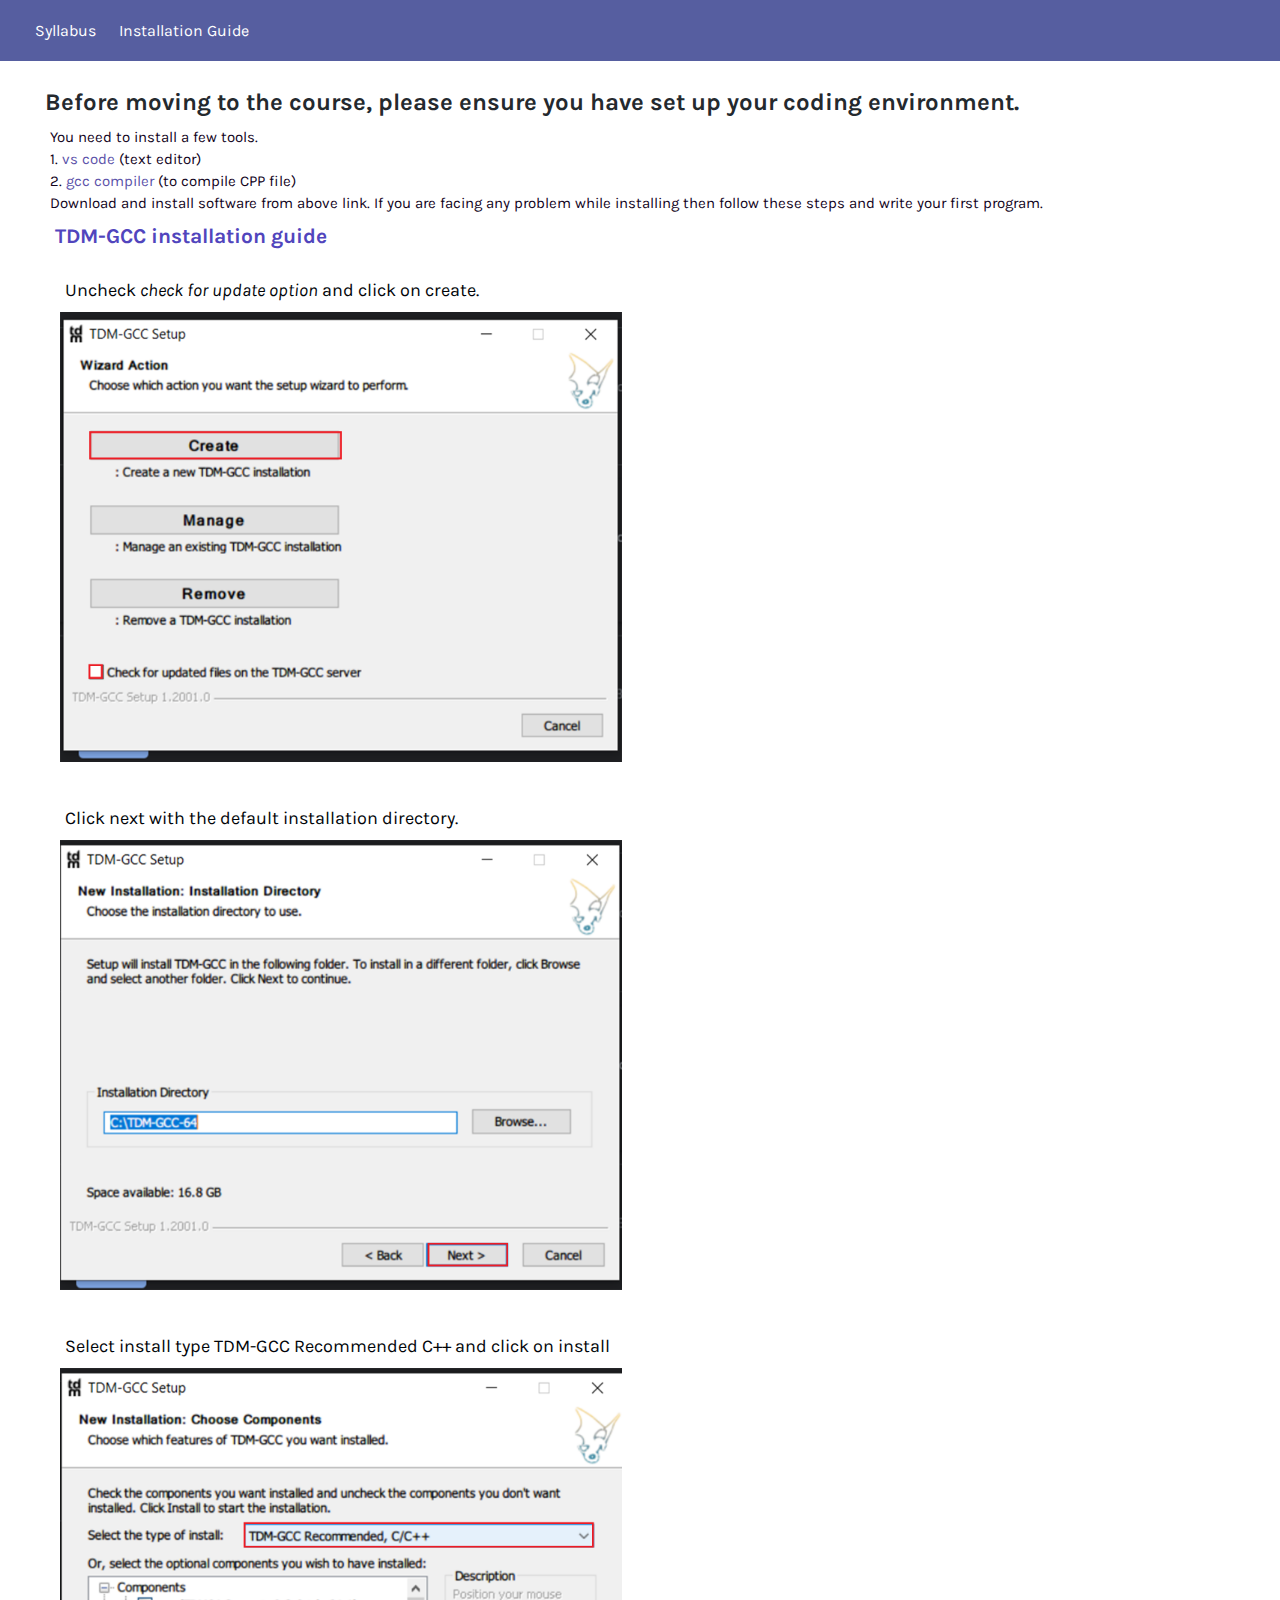
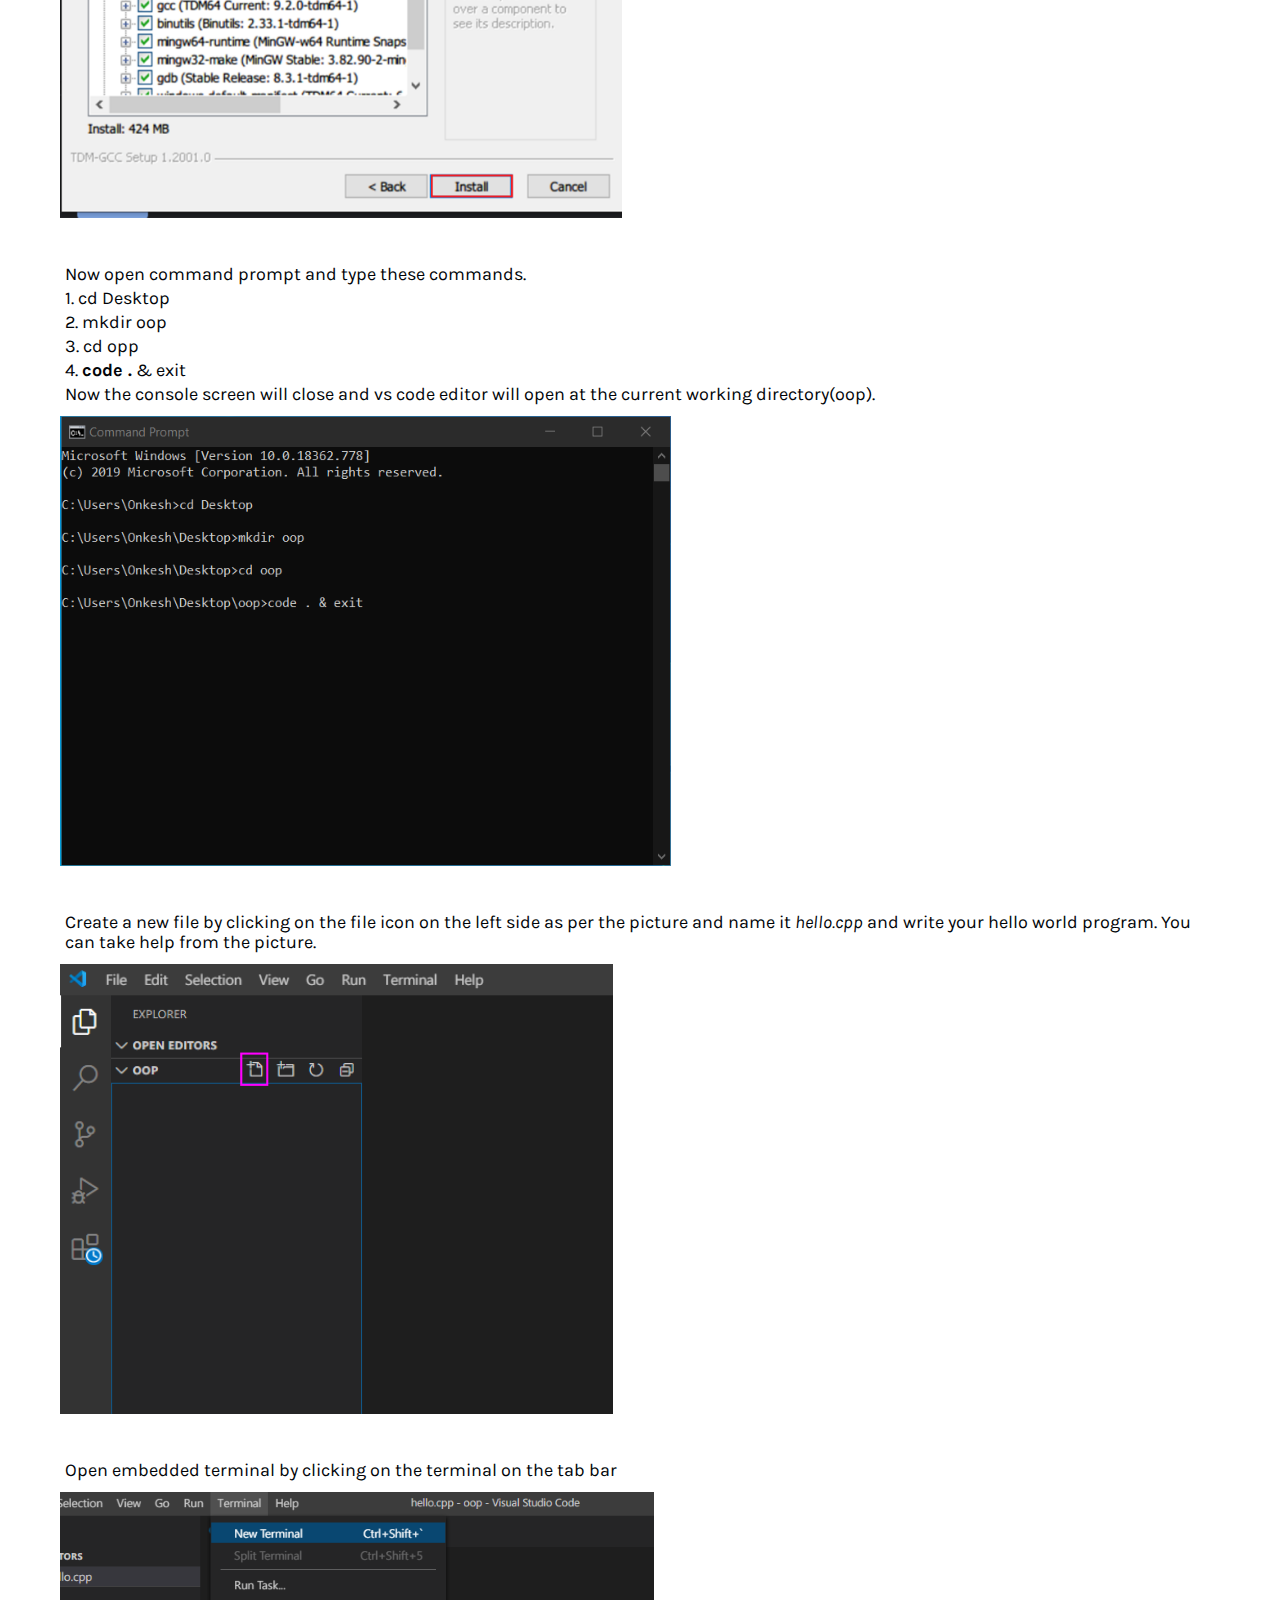
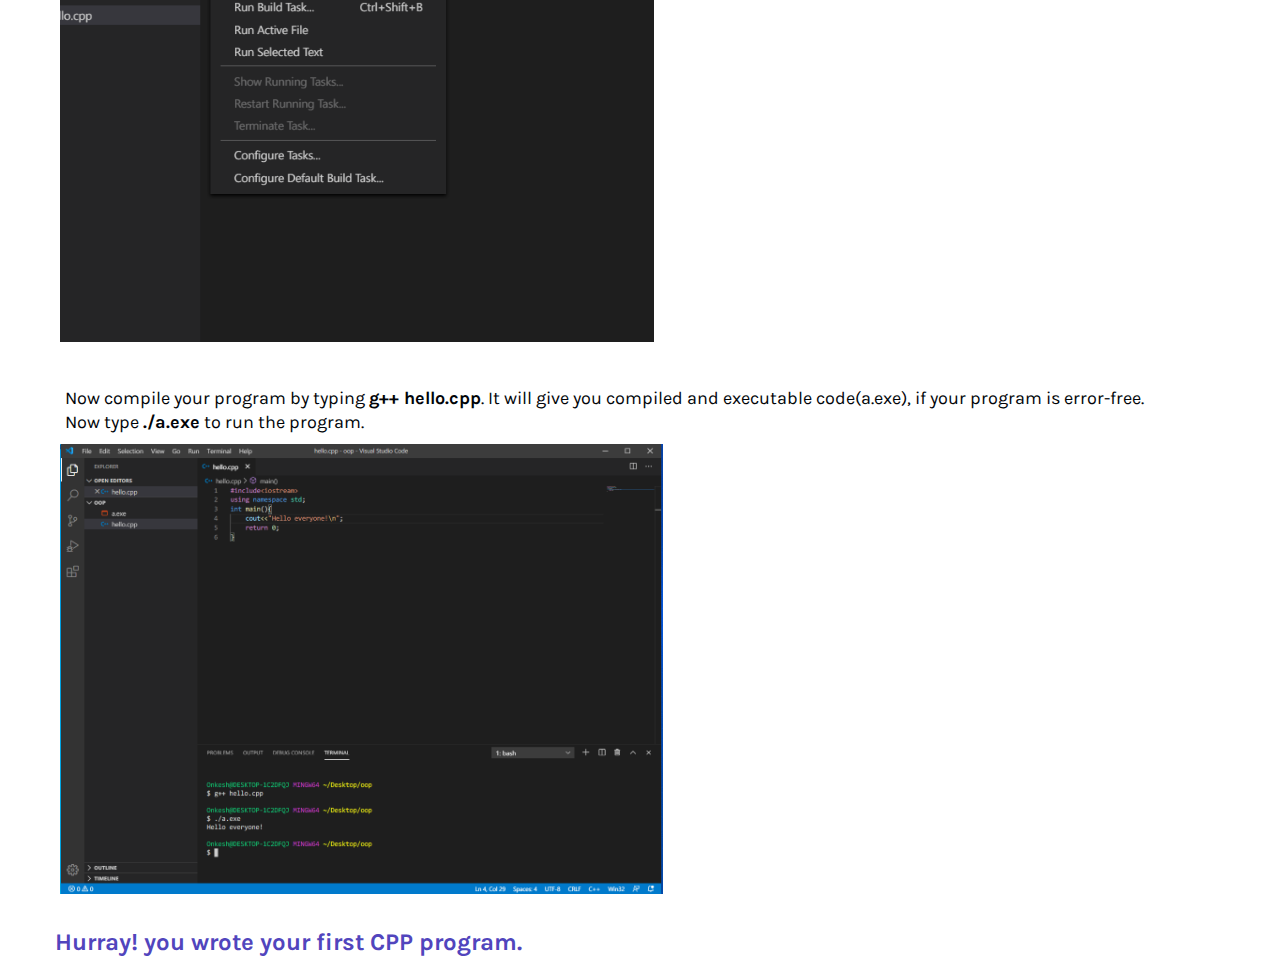
==== commit aec36f5c: "Update setup.html" ====
--- a/setup.html
+++ b/setup.html
@@ -34,11 +34,11 @@
             <img src="./img/1.png" alt="">
         </div>
         <div class="guide">
-            <p>click next with the default installation directory.</p>
+            <p>Click next with the default installation directory.</p>
             <img src="./img/2.png" alt="">
         </div>
         <div class="guide">
-            <p>select install type TDM-GCC Recommended C++ and click on install</p>
+            <p>Select install type TDM-GCC Recommended C++ and click on install</p>
             <img src="./img/3.png" alt="">
         </div>
         <div class="guide">
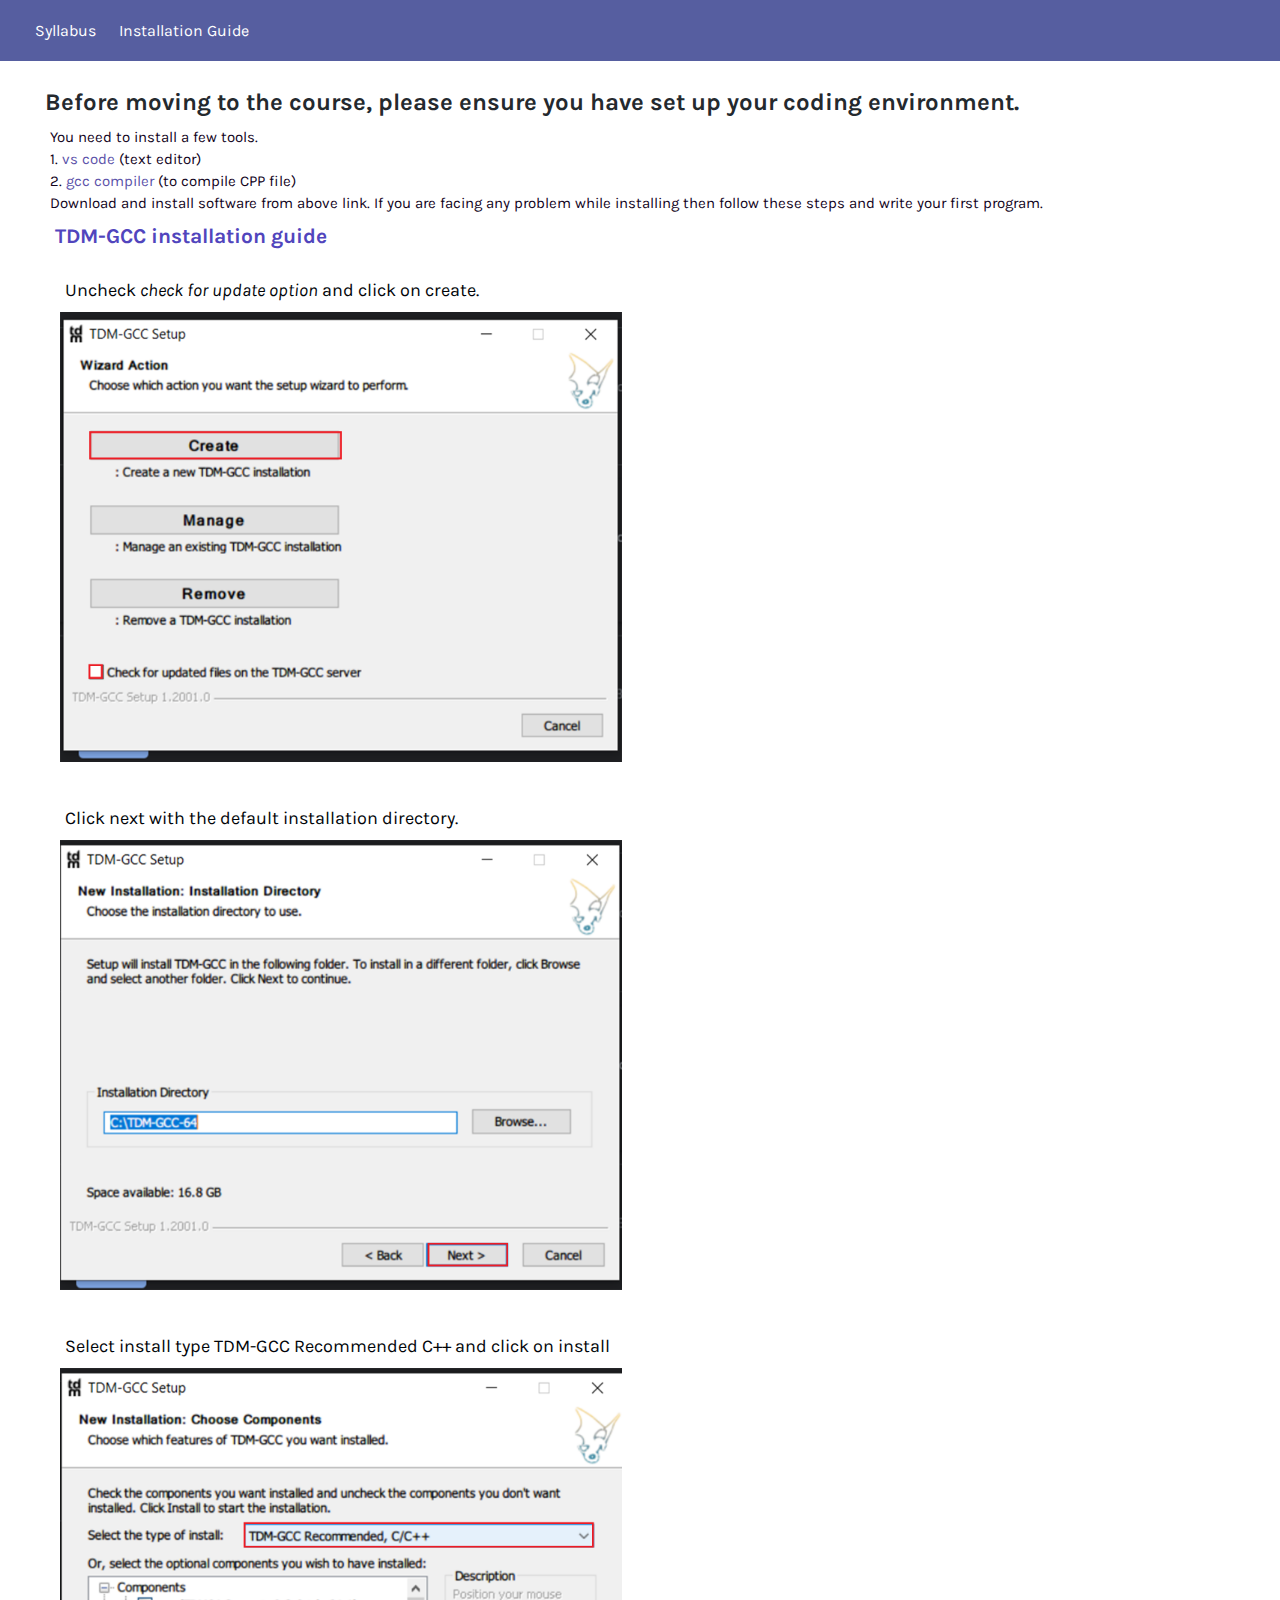
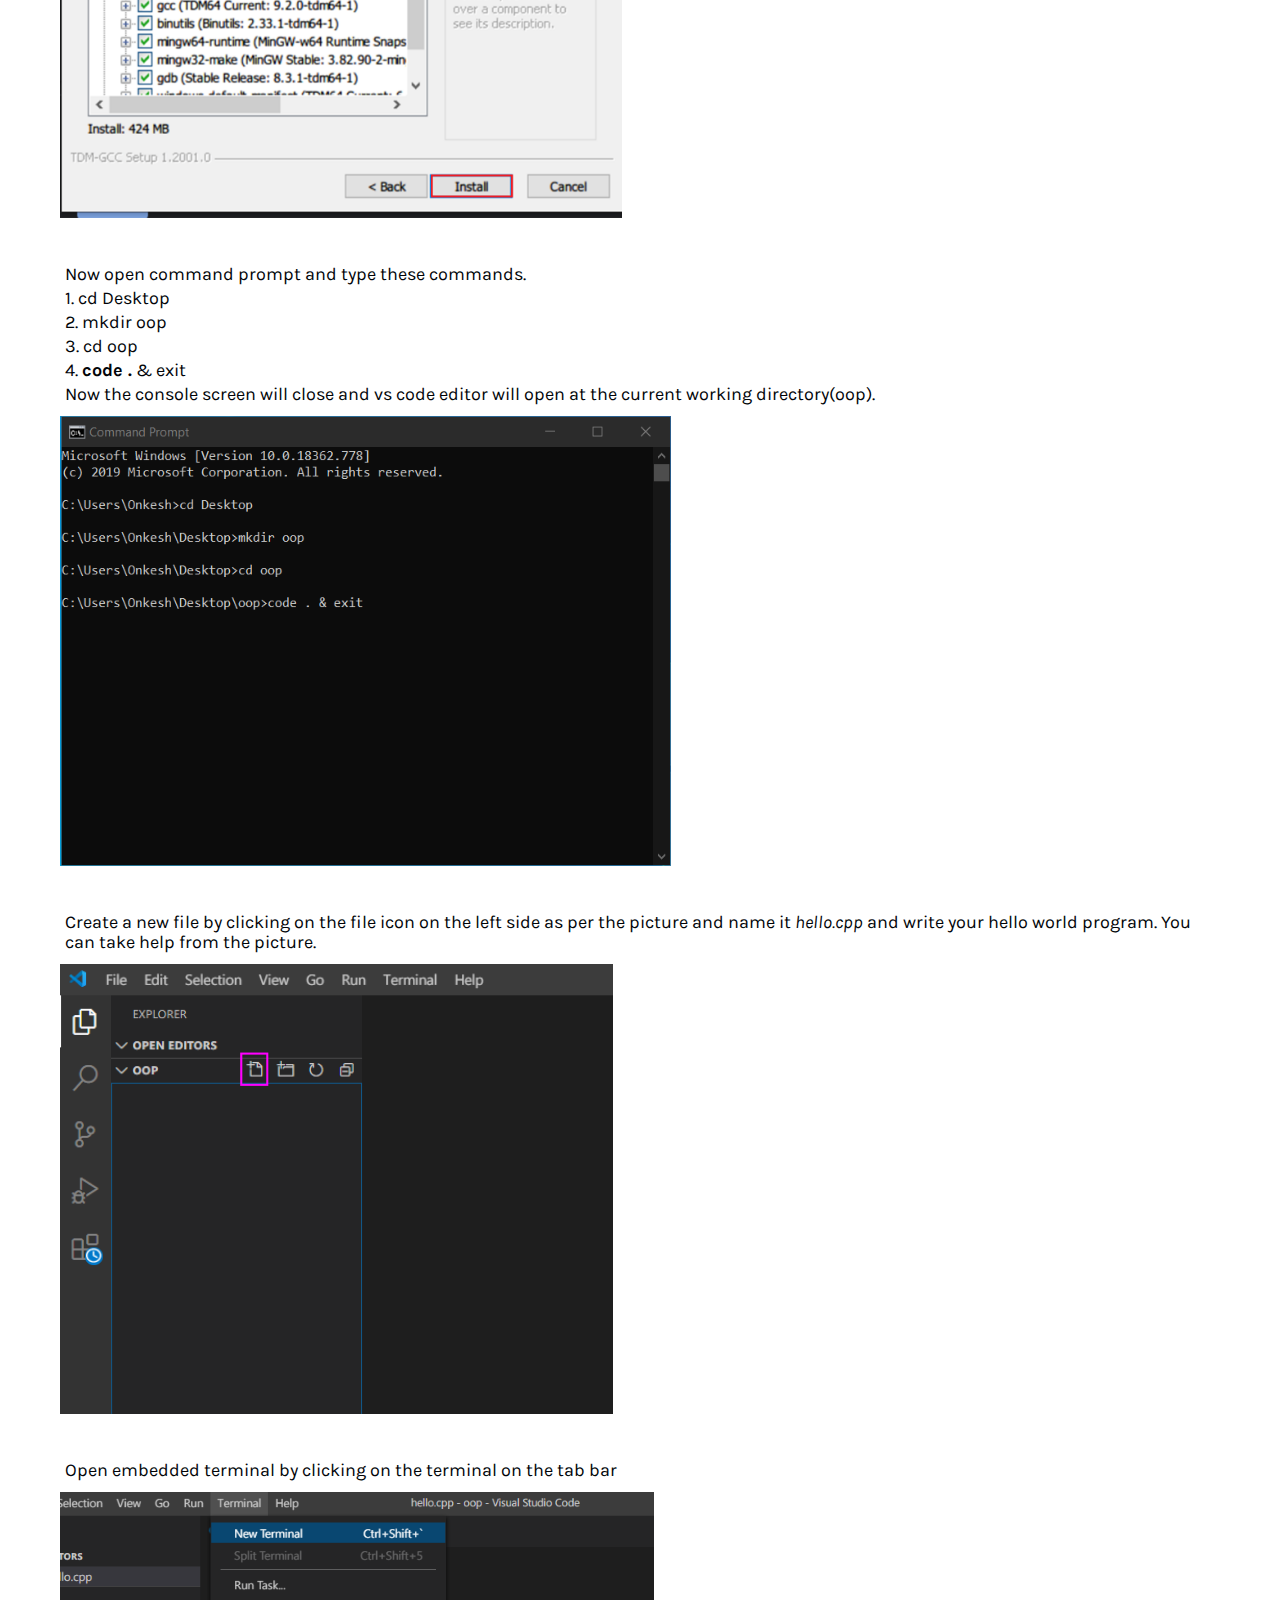
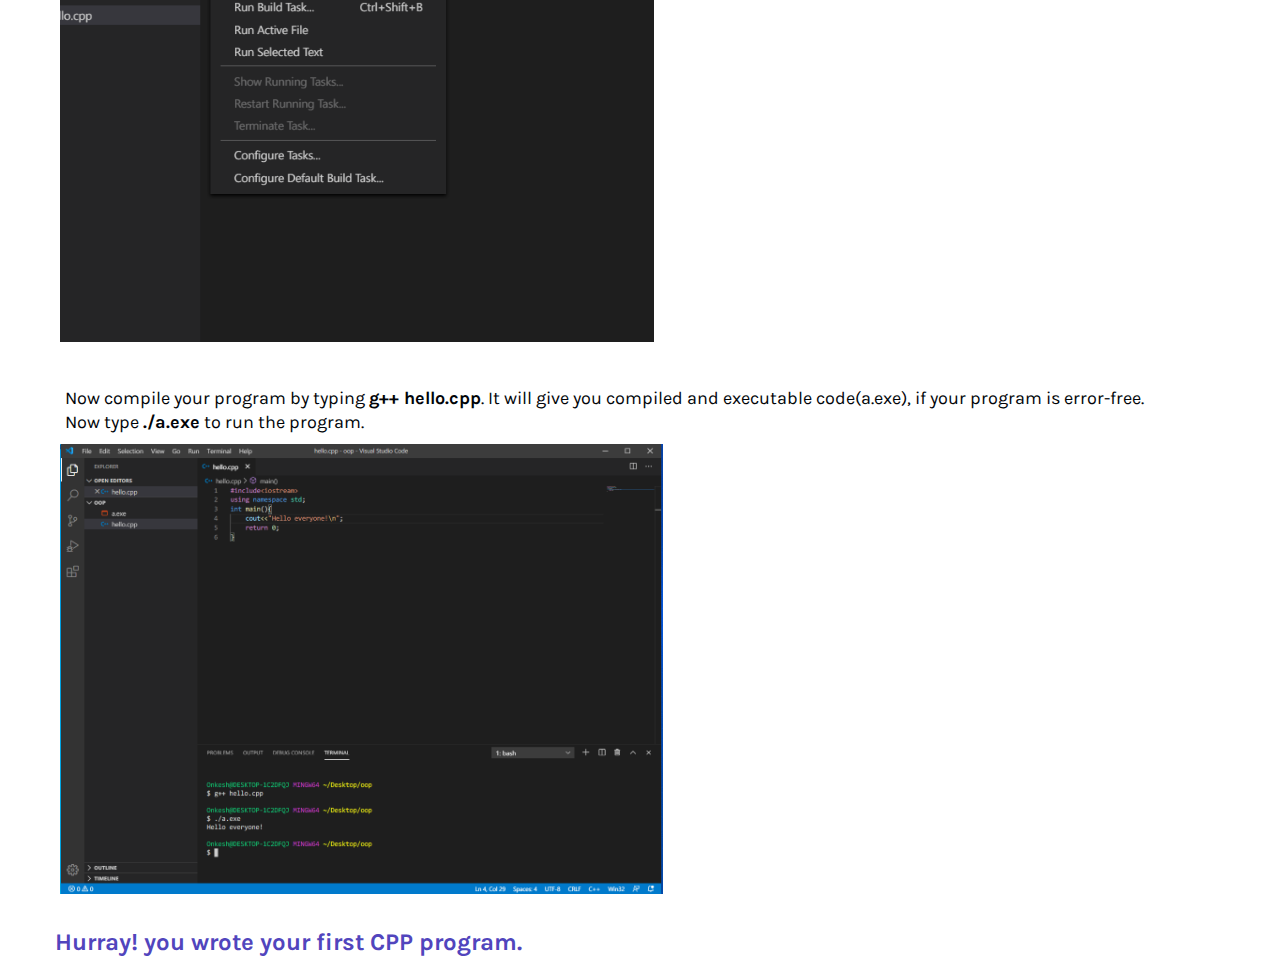
==== commit 14cf1cd5: "Update setup.html" ====
--- a/setup.html
+++ b/setup.html
@@ -45,7 +45,7 @@
             <p>Now open command prompt and type these commands.</p>
             <p>1. cd Desktop</p>
             <p>2. mkdir oop</p>
-            <p>3. cd opp</p>
+            <p>3. cd oop</p>
             <p>4. <strong>code .</strong> & exit</p>
             <p>Now the console screen will close and vs code editor will open at the current working directory(oop).</p>
             <img src="./img/c1.png" alt="">
